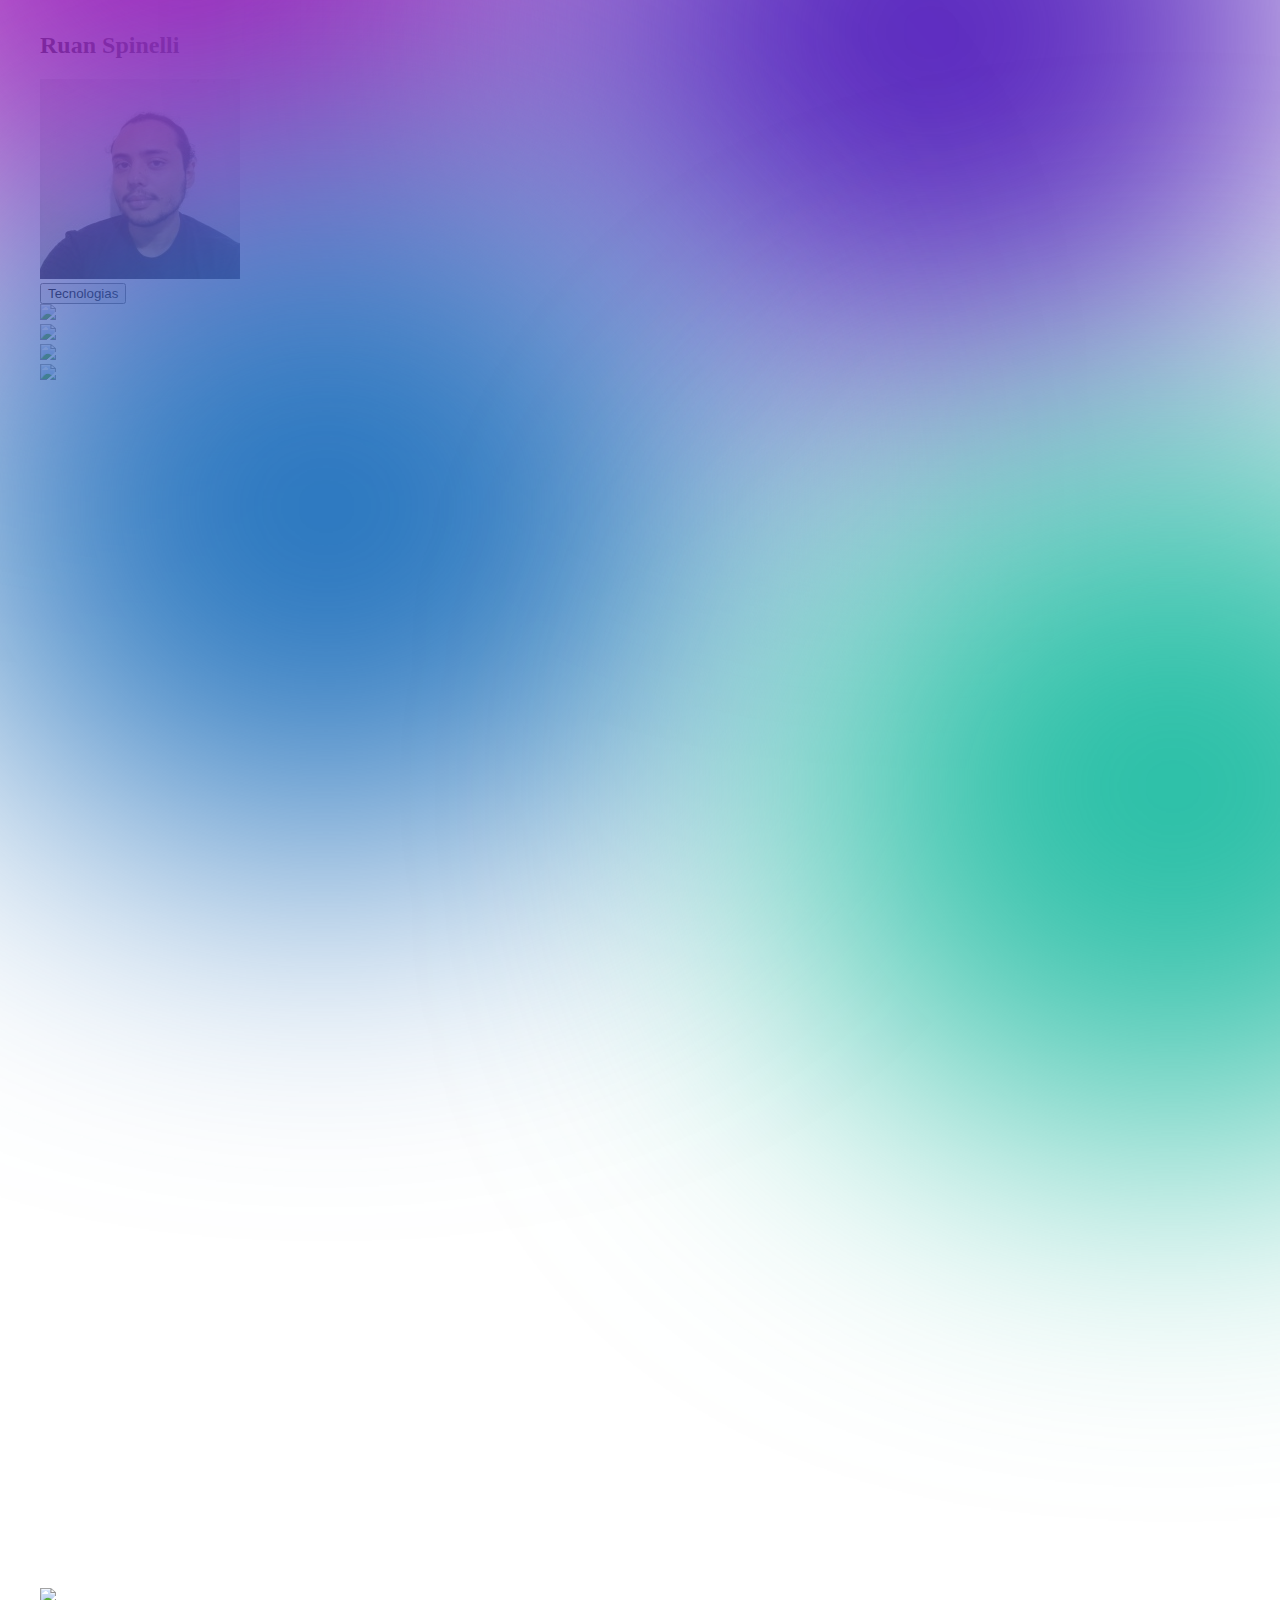
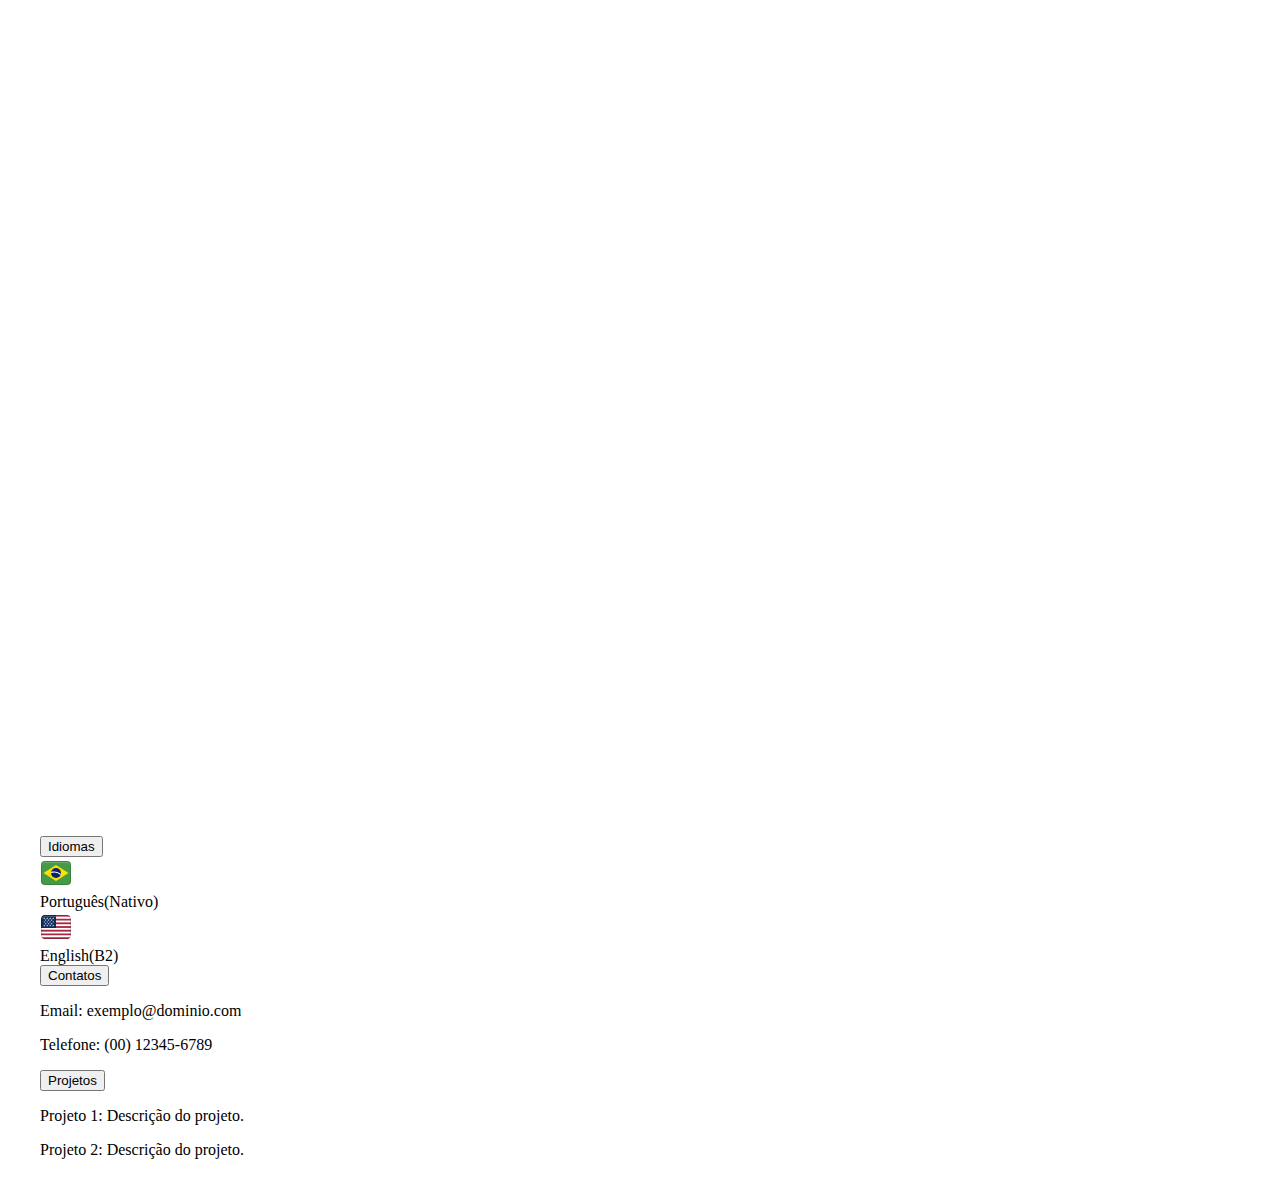
==== portifolio/index.html @ 05bc6bac "commit init" ====
<!DOCTYPE html>
<html lang="pt-br">
<head>
    <meta charset="UTF-8">
    <meta name="viewport" content="width=device-width, initial-scale=1.0">
    <title>Fundo com Efeito Blur</title>
    <link href="https://cdn.jsdelivr.net/npm/bootstrap@5.3.5/dist/css/bootstrap.min.css" rel="stylesheet" integrity="sha384-SgOJa3DmI69IUzQ2PVdRZhwQ+dy64/BUtbMJw1MZ8t5HZApcHrRKUc4W0kG879m7" crossorigin="anonymous">
    <link rel="stylesheet" href="style.css">
   
</head>
<body class="bg-dark">
    

    <!-- Substitua o SVG por esta div -->
    <div class="position-fixed top-0 start-0 w-100 h-100 overflow-hidden" style="z-index: -1;">
        <div class="fundo">
            <div class="bola bola-1"></div>
            <div class="bola bola-2"></div>
            <div class="bola bola-3"></div>
            <div class="bola bola-4"></div>
        </div>
    </div>

    <div class="container  container-fluid">
            
        <!-- Seu conteúdo aqui (exemplo) -->
        <div class="border border-5 rounded rounded-5  mb-3 custom-margin">
            <div class="row">
                <div class="col">
                    <div class="text-center my-3 text-light">
                        <h2>Ruan Spinelli</h2>
                    </div>
                    <div class="col my-3 d-flex justify-content-center align-items-center">
                        <img src="1695729706051.jpg" alt="Imagem" class="img-fluid border border-5 border-white rounded-circle" style="width: 200px; height: 200px;">
                    </div>
                        
                    
                    <div class="d-grid gap-2 mx-5 mb-5">

                        <!--Tecnologias-->
                        <button class="btn btn-outline-light rounded rounded-5 " type="button" data-bs-toggle="collapse" data-bs-target="#tecnologias" aria-expanded="false" aria-controls="tecnologias">
                          Tecnologias
                        </button>
                        <div class="collapse mt-2" id="tecnologias">
                          <div class="card card-body text-light bg-dark border-light">
                            
                            <!-- Lista de tecnologias-->
                            <div class="row text-center">
                                
                                <!-- Figma-->
                                <div class="col-4 col-md-1 mb-4">
                                    <img src="https://cdn.jsdelivr.net/gh/devicons/devicon@latest/icons/figma/figma-original.svg" />
                                </div>

                                <!--Java-->
                                <div class="col-4 col-md-1 mb-4">
                                    
                                    <img src="https://cdn.jsdelivr.net/gh/devicons/devicon@latest/icons/java/java-original-wordmark.svg" />
                                
                                </div>

                                <!--Python-->
                                <div class="col-4 col-md-1 mb-4">
                                    
                                    <img src="https://cdn.jsdelivr.net/gh/devicons/devicon@latest/icons/python/python-original-wordmark.svg" />
          
          
                                </div>
                                <!--Bootstrap-->
                                <div class="col-4 col-md-1 mb-4">
                                    <img src="https://cdn.jsdelivr.net/gh/devicons/devicon@latest/icons/bootstrap/bootstrap-original-wordmark.svg" />
                                
                                </div>

                                <!--Flask-->
                                <div class="col-4 col-md-1 mb-4">
                           
                                    <svg viewBox="0 0 128 128" fill="white">
                                        <path d="M18.767 82.685c-2.043-1.606-4.224-3.146-5.713-5.317-3.135-3.828-5.548-8.258-7.198-12.914-.998-3.028-1.339-6.275-2.625-9.185-1.344-2.114.231-4.425 2.547-5.097 1.03-.198 2.843-1.171.655-.476-1.962 1.44-2.151-1.306-.139-1.481 1.372-.181 1.878-1.305 1.408-2.316-1.474-.962 3.574-2.017 1.034-3.452-2.645-2.855 3.7-3.404 2.135-.162-.375 2.492 4.435-.458 3.318 2.421 1.135 1.383 4.248.315 4.17 2.254 1.652.114 2.22 1.503 3.77 1.61 1.608.727 4.521 1.298 5.068 3.11-1.594 1.261-5.286-2.608-5.464.886.482 5.163.358 10.48 2.248 15.396.893 2.978 3.059 5.32 5.015 7.64 1.872 2.271 4.407 3.869 6.991 5.214 2.266 1.069 4.709 1.777 7.18 2.223 1.001-.766 2.771-3.614 4.333-2.413.075 1.35-3.101 2.822-.149 2.674 1.734-.525 2.936 1.34 4.364-.343 1.315 1.558 5.467-.994 4.531 2.19-1.267.816-3.112.321-4.379 1.447-2.09-1.045-3.753.933-6.068.685-2.569.458-5.184.645-7.789.648-4.274-.337-8.638-.48-12.703-1.967-2.293-.666-4.527-1.972-6.54-3.275zm3.608 1.565c2.236.966 4.423 1.985 6.874 2.293 3.889.54 7.905 1.373 11.808.615-1.767-.798-3.593.308-5.353-.571-2.11.455-4.375-.115-6.521-.396-2.439-1.086-5.072-1.834-7.357-3.245-2.855-1.043 1.476 1.338 2.248 1.531 1.784 1.013-1.962-.52-2.491-.94-1.495-.839-1.686-.664-.148.188.31.179.616.371.94.525zm-4.256-3.008c2.168.804-.009-1.524-1.001-1.389-.44-.764-1.682-1.246-.806-1.655-1.574.547-1.65-2.079-2.389-1.704-1.667-.526-.648-2.39-2.634-3.534-.181-1.206-1.971-2.251-2.542-4.07-.252-.932-2.024-3.605-.936-1.118.926 2.396 2.555 4.449 3.913 6.498 1.052 1.95 2.296 3.991 4.213 5.208.646.62 1.27 1.57 2.182 1.764zm-6.242-6.855c.074-.327.396.708 0 0zm8.839 7.818c.479-.217-.691-.272 0 0zm1.176.428c-.121-.593-.538.332 0 0zm1.473.613c.7-.667-1.081-.421 0 0zm2.524 1.407c.426-.628-1.364-.236 0 0zm-4.847-3.378c1.088-.705-1.407-.009 0 0zm1.104.551c-.031-.372-.393.166 0 0zm5.521 3.446c.888.561 5.184 1.227 2.494.229-.451.096-4.988-1.282-2.494-.229zm-8.763-6.827c-.087-.372-1.38-.412 0 0zm2.568 1.499c.67-.466-1.388-.36 0 0zm2.163 1.326c.96-.363-1.557-.364 0 0zm-5.779-3.964c1.042.8 4.202.104 1.595-.476-1.186-.632-3.858-1.064-2.036.381l.441.095zm7.243 4.421c.435-.739-1.82-.422 0 0zm-2.201-1.749c2.546.721-2.141-1.611-.628-.265l.335.151.293.114zm4.414 2.55c2.411.024-2.179-.332 0 0zm-10.384-6.617c-.094-.449-.594.037 0 0zm14.462 8.906c.064-.81-.786.604 0 0zm-10.345-6.385c-.147-.428-.754-.019 0 0zm-3.887-2.802c1.384-.085-1.897-.609 0 0zm-4.606-2.977c-.173-.665-1.506-1.193 0 0zm12.09 7.673c-.253-.29-.12.063 0 0zm7.524 4.617c-.023-.442-.41.167 0 0zm-8.19-5.305c.136-.571-1.181-.174 0 0zm-5.606-3.553c1.03-.11-1.651-.697 0 0zm9.483 5.891c1.605-.635-1.565-.309 0 0zm-4.933-3.347c1.85.238-2.201-1.259-.407-.135l.407.135zm6.43 3.954c1.728-1.032 1.158 2.418 2.931.291 1.748-1.277-1.51 1.578.644.228 1.559-1.042 3.861.494 5.315.995 1.045-.051 2.062.904 3.135.322 2.064-.556-4.037-.824-2.438-1.809-1.888.549-3.282-.655-4.212-1.865-2.119-.489-4.566-1.573-5.625-3.448-.432-.703.622.101-.373-1.05-1.276-1.136-1.913-2.426-2.77-3.805-1.023-.545-1.144-2.152-1.247-.054.008-1.324-1.236-2.216-1.541-1.847-.005-1.276 1.333-.636.396-1.58-.201-1.323-.865-2.7-1.064-4.193-.309-.721-.043-2.262-1.058-.633-.369 1.722-.122-2.115.453-.851.753-1.292-.271-1.139-.313-.961.491-1.089.311-2.634-.129-2.045.261-1.155.413-4.251-.391-3.701.488-1.208.926-5.528-1.193-3.881-.858.013-2.345.31-3.046.66 2.201 1.214-.222.439-1.12.245-.116 1.125-1.004.64-2.114.65 1.772.218-.863 1.813-1.878 1.193-1.321.63 1.139 2.207.026 2.694.137.733-2.023-.266-1.854 1.43-1.282-.541-.175 2.012.466 1.148 2.18.591 1.534 1.935 1.589 3.212-.355.745-1.754-1.75-.312-1.634-1.138-1.849-1.258-.668-2.205.191-.219.061 2.412 1.222.761 1.795 1.452.225 1.495 1.495 1.792 2.3.872.91.693-1.004 1.738.09-.662-.976-3.503-2.746-1.216-2.178-.012-.98-.414-1.771.288-1.752.695-1.256-.728 3.1.837 1.503.434-.19.541-1.258 1.32.101 1.13 1.113.409 1.919-1.187.897.285.971 2.134 1.315 1.786 2.829.368 1.333.884.842 1.333.765.352 1.294.553.343.569-.272 1.612.345 1.234 1.298 1.74 1.965 1.112.5-1.591-3.4.317-1.173 2.007 1.812.753 2.567-1.048 2.278 1.14-.093 1.507 1.541 2.934 1.484 1.301.618 2.182 2.994-.061 2.005-.777-.702-3.53-1.566-1.28-.232 2.075.961 3.724 1.535 5.726 2.743 1.432 1.021 2.051 2.192 2.594 2.427-1.204.572-3.628-.461-1.828-.777-1.124-.203-2.387-.773-1.312.627.916.764 3.241.685 3.659.77-.354.777-.96.84.013.9-1.083.581.353.672.453 1.003zm-2.223-6.277c-.662-.692-.834-1.986-.118-.861.367.148 1.175 2.116.118.861zm7.239 4.597c.413-.027.013.314 0 0zm-8.283-6.295c-.026-1.045.239.807 0 0zm-.719-.966c-.833-1.607 1.049.454 0 0zm-8.72-6.018c.489-.131.241.834 0 0zm6.94 3.76c.3-1.127.353.945 0 0zm-4.903-3.409c-.345-.621.723.584 0 0zm4.207 1.349c-.788-1.766.56-.965.175.289l-.175-.289zm-7.256-4.839c-.352-.579-.935-2.278-.746-2.798.168.846 1.796 3.637.797 1.156-1.103-2.079 1.319.673 1.568 1.194.117.516-.681-.141-.141 1.069-.984-1.377-.58.761-1.478-.621zm-2.241-1.546c.092-1.347.512.923 0 0zm1.008.349c.481-1.017.815 1.417 0 0zm-2.427-1.878c-.834-.831-1.438-1.594.041-.514.568.021-1.267-1.741.136-.561 1.475.27.728 2.419-.177 1.075zm1.275-.033c.485-.481.257.473 0 0zm.785.251c-.736-1.377.892.579 0 0zm-1.559-1.489c-2.426-2.161 3.049 1.128.396.4l-.396-.4zm6.954 4.039c-1.051-.629-.28-4.432.08-1.832 1.02-.33-.057 1.344.704 1.328-.12 1.057-.461 1.435-.784.504zm2.572 1.522c.103-1.147.216.782 0 0zm-.447-.444c.115-.487.011.578 0 0zm-8.604-5.827c-1.56-2.15 4.531 2.177.999.546-.369-.097-.814-.133-.999-.546zm4.954 2.625c-.148-1.811.328.3 0 0zm3.759 2.413c.291-1.031.023.682 0 0zm-8.473-5.859c.927-.198 3.839 1.626 1.165.521-.297-.329-.932-.18-1.165-.521zm7.957 3.966c.099-1.853.554-1.105.004.265l-.004-.265zm-7.268-4.611c.377-.554-1.003-2.503.199-.698.519.412 1.502.69.634.863 1.366 1.206-.332.326-.833-.165zm6.874 4.033c.261-2.11.231 1.235 0 0zm-7.664-5.982c.29-.123.154.385 0 0zm1.795 1.067c.461-.969.85 1.08 0 0zm5.056 2.814c-.003-.373.097.541 0 0zm-.292-.649c-.701-1.731.653.917 0 0zm-.431-1.136c-.117-.714.401.899 0 0zm.703-1.14c-.483-.849.607-3.74.73-1.946-.509 1.396-.146 2.179.207.305.655-1.476-.142 2.91-.937 1.641zm.72-4.301c.21-.257.047.311 0 0zm-1.204 23.725c-.286-.25.036.157 0 0zm2.48 1.253c1.38.354 1.373-.215.126-.384-.67-.624-2.787-1.286-.892-.078.124.319.52.311.766.462zm-4.897-3.253c.759.568 2.862 1.605 1.083.216.6-.696-1.148-1.068-.569-1.535-1.476-.902-1.165-.821-.13-.793-1.773-.794.256-.733.161-1.141-.684-.135-3.397-1.206-1.801.088-1.622-.826-.387.308-.877.188-1.66-.451 1.477 1.264-.263.838.951.753 2.561 1.933.401.797-.284.41 1.545 1.03 1.995 1.342zm2.593 1.49c3.153 1.014-1.547-1.242 0 0zm13.278 8.045c.041-.626-.43.533 0 0zm1.365.573c.728-.703.03 1.124 1.205-.172.013-.928-.035-1.477-1.35-.35-.364.203-.525 1.055.145.522zM12.589 70.896c-.223-.876-1.567-.874 0 0zm1.456.956c-.541-.897-1.93-.813 0 0zm8.292 5c.81.72 3.718.528.983.089-.404-.599-2.571-.457-.983-.089zm11.396 7.039c1.246-1.046-1.207.465 0 0zm2.592 1.78c.008-.336-.537.146 0 0zm.004-.47c1.379-1.462-1.336.086 0 0zM9.004 67.896c-1.176-1.677-.731-2.431-1.864-3.801-.216-1.048-1.946-3.425-.895-.907.962 1.473 1.247 3.753 2.759 4.708zm26.892 16.841c2.539-1.64-1.042-.716 0 0zm1.937.758c1.272-1.092-.804-.227 0 0zM12.158 69.042c.363-.54-.94-.07 0 0zm25.271 15.935c1.231-.792-.284-.671-.223.072l.223-.072zM20.728 74.451c-.042-.536-.65.045 0 0zm1.032.593c-.329-.663-.504.105 0 0zm17.643 10.469c1.577-1.138-.955-.217-.33.216l.33-.216zm-.604-.291c1.285-1.077-1.355.476 0 0zm3.086 2.054c.863-.578-1.049-.187 0 0zM12.948 68.652c1.155.259 4.619 2.847 2.576.18-1.047-.31-.419-2.868-1.487-2.416.717 1.198.589 1.706-.915.952-1.89-.924-1.063.457-.692.837-.504.114.666.439.518.447zm-5.265-4.158c.207-.857-1.906-4.708-.998-1.931.327.582.294 1.684.998 1.931zm9.665 5.959c-.597-.498-.029-.072 0 0zm1.465.341c0-.906-1.62-.369 0 0zM31.515 78.8c-.243-.618-.957-.014 0 0zm.61.445c-.091-.347-.352.068 0 0zm5.034 3.172c.484-.356-.604-.046 0 0zM10.312 65.165c1.385-.536-1.485-.382 0 0zm20.084 12.652c-.015-.895-.883.224 0 0zM9.765 63.89c.889-.301-.824-.198 0 0zm2.581 1.25c-.014-.294-.272.113 0 0zm31.496 19.313c1.144-.229 3.751.582 4.172-.303-1.39-.034-4.806-.979-4.967.225l.304.048.491.03zM13.167 65.348c.021-.91-.708-.035 0 0zm-6.788-4.71c-.308-1.731-1.173-.263 0 0zm1.618.406c.021-.556-1.481-.5 0 0zm.926.455c-.268-.216-.209.273 0 0zm5.821 3.734c.275-.253-.649-.186 0 0zm-6.436-4.759c-.158-1.307-1.877-.195 0 0zm-3.322-2.153c-.046-.604-.322.227 0 0zm.495-.373c-.08-.717-.424.09 0 0zm2.727 1.627c1.154-.452-2.1-.937-.236-.085l.236.085zm36.509 22.552c.739-.677-.937-.209 0 0zm4.411 2.285c.296-.872-.746.116 0 0zM8.488 58.147c.121-.848-.916.167 0 0zm-3.882-2.601c-.208-1.195-.179-3.292 1.814-2.584-2.661.529 1.843 3.309 1.275 1.113 1.119.056 2.188-.661 1.602.425 2.205-.242 3.733-2.155 5.864-1.887 1.659-.22 3.474-.387 5.261-1.055 1.471-.105 2.887-1.688 2.081-2.626-2.005-.17-4.104.082-6.32.522-2.455.51-4.686 1.479-7.164 1.896-2.416.325.485.895-.208 1.021-1.259.438 1.504.732-.163 1.193-1.029-.196-2.101-.549-1.661-1.634-2.313.301-4.347 1.26-2.519 3.614l.138.002zm5.576-2.839c.542-1.998 2.905 1.644.888.265-.24-.181-.637-.328-.888-.265zm.105-.97c.783-.582.415.328 0 0zm.993.017c.072-.919 2.277.487.364.331l-.364-.331zm1.36-.546c.497-.582.144.514 0 0zm.348-.233c.827-.994 4.681-.636 1.86-.098-.756-.569-1.335.336-1.86.098zm5.032-.776c-.125-2.715 2.5.963 0 0zm1.428-.01c.521-1.365 2.026-.548.242-.274.038.147-.053.708-.242.274zM7.925 57.445c1.559-.955-1.655-.83 0 0zm1.153.319c.547-.581-1.189-.235 0 0zm-3.398-2.41c.891-.686-1.055-.261 0 0zm46.051 28.809c.027-.795-.681.357 0 0zm-4.679-3.193c.134-.914-.602.079 0 0zm5.966 3.501c1.246.006 3.775-.387 1.064-.386-.426.065-2.478.053-1.064.386zM10.092 57.204c1.009-.068 1.578-1.112-.196-1.053-2.747-.282 2.424.942-.353.592-.371.246.528.529.549.461zm.888.449c-.105-.646-.312.344 0 0zm1.054-2.809c.437-.542-.606-.145 0 0zM8.68 49.239c1.8-.611 4.262-1.3 5.111.301-.865-1.04-.35-2.065.468-.543 1.155 1.539 1.732-.7.982-1.217.856 1.063 1.829 1.567.573.067 1.366-1.642-2.734.216-3.665.197-.449.2-4.629 1.065-3.469 1.195zm1.055-2.02c1.025-.775 3.55.461 1.93-.771-.159-.139-3.545.935-1.93.771zm3.743.155c1.2.03-.519-1.615.912-.87-.234-.767-1.666-.91-2.366-1.218-.397.703.805 2.097 1.454 2.088zm-3.087-3.397c.416-.564-.728.286 0 0zm1.53.365c1.936-.256-.494-.833-.391-.02l.391.02zm-2.856-2.233c-1.364-1.781 2.564.299 1.178-1.565-1.166-.928-2.285 1.047-1.178 1.565zm17.491 9.421c.625-1.108-2.58-1.494-.42-.392.197.065.153.467.42.392zm0 0"></path><path d="M56.063 43.886c-.223.883-.362 2.362-.414 4.44 0 .409-.184.613-.553.613-.368 0-.625-.178-.769-.533-.395-.961-.77-1.63-1.125-2.013-.42-.447-.98-.717-1.677-.809-.75-.118-2.617-.178-5.604-.178-.683 0-1.132.073-1.341.217-.132.092-.197.29-.197.594v8.938c0 .304.19.447.571.435 1.171-.014 2.868-.094 5.09-.238.434-.052.727-.195.878-.424.152-.229.3-.825.444-1.786.092-.526.401-.73.927-.611.448.092.64.296.573.611-.369 1.79-.488 4.118-.356 6.986.014.342-.203.526-.65.552-.369.04-.599-.158-.691-.592-.341-1.644-.977-2.521-1.903-2.635-.928-.11-2.437-.166-4.528-.166-.237 0-.354.083-.354.255v8.882c0 .656.242 1.104.729 1.341.383.196 1.204.374 2.467.532.646.064.927.35.849.848-.08.435-.658.605-1.737.513-3.118-.249-5.689-.235-7.714.041-.566.077-.848-.151-.848-.69 0-.342.282-.539.848-.592 1.289-.146 1.933-1.277 1.933-3.395V48.127c0-.866-.154-1.534-.463-2-.31-.468-.885-.894-1.727-1.274-.526-.237-.722-.56-.591-.968.065-.25.171-.388.315-.414.131-.04.481-.013 1.045.079.829.132 2.783.198 5.86.198 3.632 0 6.768-.08 9.413-.237.881-.053 1.322.019 1.322.216a.693.693 0 01-.022.159zm0 0M68.889 68.967c0 .525-.297.757-.889.688-1.813-.169-4.064-.145-6.747.079-.54.054-.871.039-.998-.038-.125-.079-.187-.296-.187-.653 0-.314.358-.58 1.075-.797.718-.217 1.076-.866 1.076-1.944V48.445c0-1.067-.155-1.849-.463-2.349-.31-.5-.852-.888-1.628-1.163-.408-.145-.612-.349-.612-.613 0-.394.296-.69.887-.887.896-.29 1.823-.735 2.784-1.342.789-.474 1.289-.708 1.499-.708.487 0 .73.334.73 1.006 0-.053-.027.605-.079 1.972-.038 1.302-.052 2.584-.038 3.848l.077 17.619c0 .804.198 1.387.593 1.748.395.362 1.072.602 2.031.72.592.063.889.288.889.671zm0 0M86.883 67.643c0 .278-.503.695-1.508 1.253-1.007.56-1.813.839-2.418.839-.514 0-.966-.248-1.361-.75-.395-.499-.671-.749-.83-.749-.117 0-.741.271-1.873.808-1.13.541-2.27.812-3.413.812-1.078 0-1.98-.317-2.704-.947-.788-.697-1.184-1.646-1.184-2.843 0-2.275 2.604-3.906 7.814-4.893.894-.171 1.348-.533 1.359-1.086l.042-1.263c.077-2.157-.876-3.235-2.862-3.235-.565 0-1.103.504-1.609 1.518-.505 1.013-1.232 1.559-2.179 1.639-1.078.104-1.619-.35-1.619-1.362 0-.632.804-1.368 2.408-2.211 1.683-.88 3.303-1.321 4.854-1.321 2.67 0 3.993 1.27 3.966 3.809l-.08 8.128c-.011.855.351 1.283 1.087 1.283.145 0 .421-.033.828-.099a8.25 8.25 0 01.711-.099c.381 0 .571.258.571.769zm-6.075-4.498c.012-.329-.064-.547-.229-.651-.163-.105-.423-.125-.778-.06-3.171.566-4.755 1.599-4.755 3.097 0 1.513.822 2.27 2.466 2.27.658 0 1.336-.124 2.032-.373.816-.291 1.223-.64 1.223-1.047l.041-3.236zm0 0M101.604 65.294c0 1.396-.537 2.504-1.608 3.326-1.071.823-2.535 1.234-4.392 1.234-1.234 0-2.473-.131-3.709-.396-1.065-.237-1.684-.453-1.854-.65-.106-.186-.158-1.085-.158-2.703 0-.699.158-1.06.476-1.086.313-.04.583.131.808.512.986 1.724 2.578 2.587 4.774 2.587 1.854 0 2.781-.646 2.781-1.935 0-.564-.208-1.039-.631-1.42-.461-.435-1.354-.942-2.683-1.52-1.921-.855-3.204-1.605-3.848-2.25-.697-.684-1.047-1.604-1.047-2.763 0-1.42.546-2.525 1.639-3.314 1.014-.762 2.367-1.144 4.063-1.144 1.066 0 2.04.085 2.921.256.948.172 1.441.382 1.481.632.104.736.322 1.802.649 3.198.041.17-.145.308-.552.413-.435.092-.723.019-.867-.216-1.041-1.698-2.354-2.547-3.947-2.547-1.802 0-2.704.579-2.704 1.737 0 .646.245 1.157.73 1.538.435.329 1.454.842 3.059 1.54 1.684.723 2.828 1.375 3.433 1.953.793.75 1.186 1.757 1.186 3.018zm0 0M124.493 68.847c0 .461-.31.705-.928.73-.922.014-2.125.078-3.611.196-.736.146-1.263.055-1.579-.274-2.078-2.237-3.841-4.578-5.288-7.025-.117-.21-.27-.315-.453-.315-.225 0-.612.198-1.163.592-.62.341-.929.828-.929 1.458 0 .449.013 1.093.039 1.936.026.841.236 1.394.632 1.656.276.186.914.33 1.913.435.618.079.928.31.928.69 0 .304-.05.491-.147.563-.098.073-.359.089-.78.049-1.315-.117-3.537-.051-6.67.197-.788.065-1.216-.032-1.28-.296a1.47 1.47 0 01-.041-.396c0-.406.401-.716 1.204-.925.725-.186 1.085-1.033 1.085-2.546V48.326c0-1.078-.104-1.828-.314-2.248-.289-.541-.896-.962-1.816-1.265-.434-.144-.65-.347-.65-.611 0-.382.31-.678.927-.887a12.36 12.36 0 002.82-1.362c.725-.474 1.172-.711 1.343-.711.539 0 .81.342.81 1.027 0-.093-.006.559-.021 1.952-.013.961-.02 2.25-.02 3.869l.04 12.35c0 .344.093.514.275.514.196 0 .5-.17.908-.514a103.59 103.59 0 004.024-3.354c.317-.329.474-.591.474-.789 0-.355-.532-.605-1.597-.75-.46-.054-.68-.31-.653-.771.041-.459.271-.657.692-.591.947.132 2.329.204 4.143.217 1.264.012 2.52.02 3.77.02.407.014.611.256.611.73 0 .447-.322.69-.966.73a7.255 7.255 0 00-2.861.69c-1.251.566-2.586 1.559-4.007 2.979a.358.358 0 00-.157.295c0 .185.223.625.671 1.323 1.645 2.5 3.197 4.387 4.656 5.663.935.802 1.809 1.203 2.625 1.203.604 0 .98.043 1.124.129.144.088.217.315.217.683zm0 0"></path>
                                    </svg>
              
                                </div>
                                
                                <!--git-->
                                <div class="col-4 col-md-1 mb-4">
                                    
                                    <img src="https://cdn.jsdelivr.net/gh/devicons/devicon@latest/icons/git/git-plain-wordmark.svg" />

                                </div>
                                
                                <!--vscode-->
                                <div class="col-4 col-md-1 mb-4">
                                                        
                                    <img src="https://cdn.jsdelivr.net/gh/devicons/devicon@latest/icons/vscode/vscode-original-wordmark.svg" />

                                </div>

                                <!-- Django -->
                                <div class="col-4 col-md-1 mb-4">
                                    
                                    <svg viewBox="0 0 128 128" fill="white">
                                        <path d="M15.091 41.64h7v32.403c-3.59.682-6.227.955-9.09.955C4.455 74.998 0 71.134 0 63.724c0-7.136 4.728-11.772 12.046-11.772 1.136 0 2 .09 3.045.363zm0 16.31c-.818-.272-1.5-.363-2.363-.363-3.546 0-5.591 2.182-5.591 6 0 3.727 1.954 5.773 5.545 5.773.773 0 1.41-.046 2.41-.182z"></path><path d="M33.227 52.45v16.228c0 5.59-.409 8.272-1.636 10.59-1.137 2.229-2.637 3.637-5.728 5.183l-6.5-3.091c3.091-1.455 4.59-2.727 5.545-4.682 1-2 1.32-4.318 1.32-10.41V52.45zm-7-10.773h7v7.182h-7zm11.229 12.364c3.09-1.454 6.045-2.09 9.273-2.09 3.59 0 5.954.954 7 2.818.59 1.045.772 2.409.772 5.318v14.227c-3.136.455-7.09.773-10 .773-5.863 0-8.5-2.046-8.5-6.591 0-4.91 3.5-7.182 12.091-7.91v-1.545c0-1.273-.636-1.727-2.409-1.727-2.59 0-5.5.727-8.228 2.137v-5.41zM48.41 65.178c-4.636.454-6.136 1.182-6.136 3 0 1.363.864 2 2.773 2 1.045 0 2-.09 3.363-.318zm9.502-11.637c4.136-1.09 7.545-1.59 11-1.59 3.591 0 6.182.817 7.728 2.409 1.455 1.5 1.909 3.135 1.909 6.636v13.727h-7V61.27c0-2.682-.91-3.682-3.41-3.682-.954 0-1.817.09-3.227.5v16.636h-7zm23.357 25c2.455 1.273 4.909 1.864 7.5 1.864 4.59 0 6.545-1.864 6.545-6.319v-.136c-1.363.682-2.727.955-4.545.955-6.137 0-10.046-4.046-10.046-10.455 0-7.955 5.773-12.455 16-12.455 3 0 5.773.318 9.137 1l-2.397 5.05c-1.864-.364-.15-.05-1.558-.186v.728l.09 2.954.046 3.818c.046.955.046 1.91.091 2.864v1.91c0 6-.5 8.817-2 11.135-2.182 3.41-5.954 5.092-11.318 5.092-2.728 0-5.09-.41-7.546-1.364V78.54zm13.91-20.91h-.728c-1.363-.045-2.954.318-4.046 1-1.681.955-2.545 2.682-2.545 5.137 0 3.5 1.727 5.5 4.818 5.5.955 0 1.728-.182 2.636-.454v-2.41c0-.817-.045-1.727-.045-2.681l-.045-3.227-.046-2.319v-.545zm21.548-5.771c7 0 11.273 4.409 11.273 11.545 0 7.319-4.454 11.91-11.546 11.91-7 0-11.318-4.41-11.318-11.5 0-7.365 4.455-11.956 11.591-11.956zm-.137 17.818c2.682 0 4.274-2.228 4.274-6.091 0-3.818-1.546-6.091-4.227-6.091-2.774 0-4.365 2.228-4.365 6.09 0 3.865 1.591 6.092 4.318 6.092z"></path>
                                    </svg>
            
                                </div>
                                
                                <!--Github-->
                                <div class="col-4 col-md-1 mb-4">
                                    
                                    <svg viewBox="0 0 128 128" fill="white">
                <g ><path fill-rule="evenodd" clip-rule="evenodd" d="M64 1.512c-23.493 0-42.545 19.047-42.545 42.545 0 18.797 12.19 34.745 29.095 40.37 2.126.394 2.907-.923 2.907-2.047 0-1.014-.04-4.366-.058-7.92-11.837 2.573-14.334-5.02-14.334-5.02-1.935-4.918-4.724-6.226-4.724-6.226-3.86-2.64.29-2.586.29-2.586 4.273.3 6.523 4.385 6.523 4.385 3.794 6.504 9.953 4.623 12.38 3.536.383-2.75 1.485-4.628 2.702-5.69-9.45-1.075-19.384-4.724-19.384-21.026 0-4.645 1.662-8.44 4.384-11.42-.442-1.072-1.898-5.4.412-11.26 0 0 3.572-1.142 11.7 4.363 3.395-.943 7.035-1.416 10.65-1.432 3.616.017 7.258.49 10.658 1.432 8.12-5.504 11.688-4.362 11.688-4.362 2.316 5.86.86 10.187.418 11.26 2.728 2.978 4.378 6.774 4.378 11.42 0 16.34-9.953 19.938-19.427 20.99 1.526 1.32 2.886 3.91 2.886 7.88 0 5.692-.048 10.273-.048 11.674 0 1.13.766 2.458 2.922 2.04 16.896-5.632 29.07-21.574 29.07-40.365C106.545 20.56 87.497 1.512 64 1.512z"></path><path d="M37.57 62.596c-.095.212-.428.275-.73.13-.31-.14-.482-.427-.382-.64.09-.216.424-.277.733-.132.31.14.486.43.38.642zM39.293 64.52c-.203.187-.6.1-.87-.198-.278-.297-.33-.694-.124-.884.208-.188.593-.1.87.197.28.3.335.693.123.884zm1.677 2.448c-.26.182-.687.012-.95-.367-.262-.377-.262-.83.005-1.013.264-.182.684-.018.95.357.262.385.262.84-.005 1.024zm2.298 2.368c-.233.257-.73.188-1.093-.163-.372-.343-.475-.83-.242-1.087.237-.257.736-.185 1.102.163.37.342.482.83.233 1.086zm3.172 1.374c-.104.334-.582.485-1.064.344-.482-.146-.796-.536-.7-.872.1-.336.582-.493 1.067-.342.48.144.795.53.696.87zm3.48.255c.013.35-.396.642-.902.648-.508.012-.92-.272-.926-.618 0-.354.4-.642.908-.65.506-.01.92.272.92.62zm3.24-.551c.06.342-.29.694-.793.787-.494.092-.95-.12-1.014-.46-.06-.35.297-.7.79-.792.503-.088.953.118 1.017.466zm0 0"></path></g><path d="M24.855 108.302h-10.7a.5.5 0 00-.5.5v5.232a.5.5 0 00.5.5h4.173v6.5s-.937.32-3.53.32c-3.056 0-7.327-1.116-7.327-10.508 0-9.393 4.448-10.63 8.624-10.63 3.614 0 5.17.636 6.162.943.31.094.6-.216.6-.492l1.193-5.055a.468.468 0 00-.192-.39c-.403-.288-2.857-1.66-9.058-1.66-7.144 0-14.472 3.038-14.472 17.65 0 14.61 8.39 16.787 15.46 16.787 5.854 0 9.405-2.502 9.405-2.502.146-.08.162-.285.162-.38v-16.316a.5.5 0 00-.5-.5zM79.506 94.81H73.48a.5.5 0 00-.498.503l.002 11.644h-9.392V95.313a.5.5 0 00-.497-.503H57.07a.5.5 0 00-.498.503v31.53c0 .277.224.503.498.503h6.025a.5.5 0 00.497-.504v-13.486h9.392l-.016 13.486c0 .278.224.504.5.504h6.038a.5.5 0 00.497-.504v-31.53a.497.497 0 00-.497-.502zm-47.166.717c-2.144 0-3.884 1.753-3.884 3.923 0 2.167 1.74 3.925 3.884 3.925 2.146 0 3.885-1.758 3.885-3.925 0-2.17-1.74-3.923-3.885-3.923zm2.956 9.608H29.29c-.276 0-.522.284-.522.56v20.852c0 .613.382.795.876.795h5.41c.595 0 .74-.292.74-.805v-20.899a.5.5 0 00-.498-.502zm67.606.047h-5.98a.5.5 0 00-.496.504v15.46s-1.52 1.11-3.675 1.11-2.727-.977-2.727-3.088v-13.482a.5.5 0 00-.497-.504h-6.068a.502.502 0 00-.498.504v14.502c0 6.27 3.495 7.804 8.302 7.804 3.944 0 7.124-2.18 7.124-2.18s.15 1.15.22 1.285c.07.136.247.273.44.273l3.86-.017a.502.502 0 00.5-.504l-.003-21.166a.504.504 0 00-.5-.502zm16.342-.708c-3.396 0-5.706 1.515-5.706 1.515V95.312a.5.5 0 00-.497-.503H107a.5.5 0 00-.5.503v31.53a.5.5 0 00.5.503h4.192c.19 0 .332-.097.437-.268.103-.17.254-1.454.254-1.454s2.47 2.34 7.148 2.34c5.49 0 8.64-2.784 8.64-12.502s-5.03-10.988-8.428-10.988zm-2.36 17.764c-2.073-.063-3.48-1.004-3.48-1.004v-9.985s1.388-.85 3.09-1.004c2.153-.193 4.228.458 4.228 5.594 0 5.417-.935 6.486-3.837 6.398zm-63.689-.118c-.263 0-.937.107-1.63.107-2.22 0-2.973-1.032-2.973-2.368v-8.866h4.52a.5.5 0 00.5-.504v-4.856a.5.5 0 00-.5-.502h-4.52l-.007-5.97c0-.227-.116-.34-.378-.34h-6.16c-.238 0-.367.106-.367.335v6.17s-3.087.745-3.295.805a.5.5 0 00-.36.48v3.877a.5.5 0 00.497.503h3.158v9.328c0 6.93 4.86 7.61 8.14 7.61 1.497 0 3.29-.48 3.586-.59.18-.067.283-.252.283-.453l.004-4.265a.51.51 0 00-.5-.502z" ></path>
                                    </svg>
          
                                </div>

                            </div>
                            
                          </div>
                        </div>
                         
                        <!--Idiomas-->
                        <button class="btn btn-outline-light rounded rounded-5" type="button" data-bs-toggle="collapse" data-bs-target="#idiomas" aria-expanded="false" aria-controls="idiomas">
                          Idiomas
                        </button>
                        <!-- Lista de  Idiomas -->
                        <div class="collapse mt-2" id="idiomas">
                          <div class="card card-body text-light bg-dark border-light">
                            
                            <!--Linhas e colunas de idiomas-->
                            <div class="row text-center">
                                <!-- PT-Br -->
                                <div class="col-6 col-md-1 mb-4 ms-5  ">
                                    <svg xmlns="http://www.w3.org/2000/svg" width="32" height="32" viewBox="0 0 32 32"><rect x="1" y="4" width="30" height="24" rx="4" ry="4" fill="#459a45"></rect><path d="M27,4H5c-2.209,0-4,1.791-4,4V24c0,2.209,1.791,4,4,4H27c2.209,0,4-1.791,4-4V8c0-2.209-1.791-4-4-4Zm3,20c0,1.654-1.346,3-3,3H5c-1.654,0-3-1.346-3-3V8c0-1.654,1.346-3,3-3H27c1.654,0,3,1.346,3,3V24Z" opacity=".15"></path><path d="M3.472,16l12.528,8,12.528-8-12.528-8L3.472,16Z" fill="#fedf00"></path><circle cx="16" cy="16" r="5" fill="#0a2172"></circle><path d="M14,14.5c-.997,0-1.958,.149-2.873,.409-.078,.35-.126,.71-.127,1.083,.944-.315,1.951-.493,2.999-.493,2.524,0,4.816,.996,6.519,2.608,.152-.326,.276-.666,.356-1.026-1.844-1.604-4.245-2.583-6.875-2.583Z" fill="#fff"></path><path d="M27,5H5c-1.657,0-3,1.343-3,3v1c0-1.657,1.343-3,3-3H27c1.657,0,3,1.343,3,3v-1c0-1.657-1.343-3-3-3Z" fill="#fff" opacity=".2"></path></svg>
                                </div>
                                <div class="col-6 col-md-2 mb-4  text-center">
                                    <span class="text-nowrap text-sm-wrap text-center">Português(Nativo)</span>
                                </div>

                                <!--English-->
                                <div class="col-6 col-md-1 mb-4 ms-5">
                                    <svg xmlns="http://www.w3.org/2000/svg" width="32" height="32" viewBox="0 0 32 32"><rect x="1" y="4" width="30" height="24" rx="4" ry="4" fill="#fff"></rect><path d="M1.638,5.846H30.362c-.711-1.108-1.947-1.846-3.362-1.846H5c-1.414,0-2.65,.738-3.362,1.846Z" fill="#a62842"></path><path d="M2.03,7.692c-.008,.103-.03,.202-.03,.308v1.539H31v-1.539c0-.105-.022-.204-.03-.308H2.03Z" fill="#a62842"></path><path fill="#a62842" d="M2 11.385H31V13.231H2z"></path><path fill="#a62842" d="M2 15.077H31V16.923000000000002H2z"></path><path fill="#a62842" d="M1 18.769H31V20.615H1z"></path><path d="M1,24c0,.105,.023,.204,.031,.308H30.969c.008-.103,.031-.202,.031-.308v-1.539H1v1.539Z" fill="#a62842"></path><path d="M30.362,26.154H1.638c.711,1.108,1.947,1.846,3.362,1.846H27c1.414,0,2.65-.738,3.362-1.846Z" fill="#a62842"></path><path d="M5,4h11v12.923H1V8c0-2.208,1.792-4,4-4Z" fill="#102d5e"></path><path d="M27,4H5c-2.209,0-4,1.791-4,4V24c0,2.209,1.791,4,4,4H27c2.209,0,4-1.791,4-4V8c0-2.209-1.791-4-4-4Zm3,20c0,1.654-1.346,3-3,3H5c-1.654,0-3-1.346-3-3V8c0-1.654,1.346-3,3-3H27c1.654,0,3,1.346,3,3V24Z" opacity=".15"></path><path d="M27,5H5c-1.657,0-3,1.343-3,3v1c0-1.657,1.343-3,3-3H27c1.657,0,3,1.343,3,3v-1c0-1.657-1.343-3-3-3Z" fill="#fff" opacity=".2"></path><path fill="#fff" d="M4.601 7.463L5.193 7.033 4.462 7.033 4.236 6.338 4.01 7.033 3.279 7.033 3.87 7.463 3.644 8.158 4.236 7.729 4.827 8.158 4.601 7.463z"></path><path fill="#fff" d="M7.58 7.463L8.172 7.033 7.441 7.033 7.215 6.338 6.989 7.033 6.258 7.033 6.849 7.463 6.623 8.158 7.215 7.729 7.806 8.158 7.58 7.463z"></path><path fill="#fff" d="M10.56 7.463L11.151 7.033 10.42 7.033 10.194 6.338 9.968 7.033 9.237 7.033 9.828 7.463 9.603 8.158 10.194 7.729 10.785 8.158 10.56 7.463z"></path><path fill="#fff" d="M6.066 9.283L6.658 8.854 5.927 8.854 5.701 8.158 5.475 8.854 4.744 8.854 5.335 9.283 5.109 9.979 5.701 9.549 6.292 9.979 6.066 9.283z"></path><path fill="#fff" d="M9.046 9.283L9.637 8.854 8.906 8.854 8.68 8.158 8.454 8.854 7.723 8.854 8.314 9.283 8.089 9.979 8.68 9.549 9.271 9.979 9.046 9.283z"></path><path fill="#fff" d="M12.025 9.283L12.616 8.854 11.885 8.854 11.659 8.158 11.433 8.854 10.702 8.854 11.294 9.283 11.068 9.979 11.659 9.549 12.251 9.979 12.025 9.283z"></path><path fill="#fff" d="M6.066 12.924L6.658 12.494 5.927 12.494 5.701 11.799 5.475 12.494 4.744 12.494 5.335 12.924 5.109 13.619 5.701 13.19 6.292 13.619 6.066 12.924z"></path><path fill="#fff" d="M9.046 12.924L9.637 12.494 8.906 12.494 8.68 11.799 8.454 12.494 7.723 12.494 8.314 12.924 8.089 13.619 8.68 13.19 9.271 13.619 9.046 12.924z"></path><path fill="#fff" d="M12.025 12.924L12.616 12.494 11.885 12.494 11.659 11.799 11.433 12.494 10.702 12.494 11.294 12.924 11.068 13.619 11.659 13.19 12.251 13.619 12.025 12.924z"></path><path fill="#fff" d="M13.539 7.463L14.13 7.033 13.399 7.033 13.173 6.338 12.947 7.033 12.216 7.033 12.808 7.463 12.582 8.158 13.173 7.729 13.765 8.158 13.539 7.463z"></path><path fill="#fff" d="M4.601 11.104L5.193 10.674 4.462 10.674 4.236 9.979 4.01 10.674 3.279 10.674 3.87 11.104 3.644 11.799 4.236 11.369 4.827 11.799 4.601 11.104z"></path><path fill="#fff" d="M7.58 11.104L8.172 10.674 7.441 10.674 7.215 9.979 6.989 10.674 6.258 10.674 6.849 11.104 6.623 11.799 7.215 11.369 7.806 11.799 7.58 11.104z"></path><path fill="#fff" d="M10.56 11.104L11.151 10.674 10.42 10.674 10.194 9.979 9.968 10.674 9.237 10.674 9.828 11.104 9.603 11.799 10.194 11.369 10.785 11.799 10.56 11.104z"></path><path fill="#fff" d="M13.539 11.104L14.13 10.674 13.399 10.674 13.173 9.979 12.947 10.674 12.216 10.674 12.808 11.104 12.582 11.799 13.173 11.369 13.765 11.799 13.539 11.104z"></path><path fill="#fff" d="M4.601 14.744L5.193 14.315 4.462 14.315 4.236 13.619 4.01 14.315 3.279 14.315 3.87 14.744 3.644 15.44 4.236 15.01 4.827 15.44 4.601 14.744z"></path><path fill="#fff" d="M7.58 14.744L8.172 14.315 7.441 14.315 7.215 13.619 6.989 14.315 6.258 14.315 6.849 14.744 6.623 15.44 7.215 15.01 7.806 15.44 7.58 14.744z"></path><path fill="#fff" d="M10.56 14.744L11.151 14.315 10.42 14.315 10.194 13.619 9.968 14.315 9.237 14.315 9.828 14.744 9.603 15.44 10.194 15.01 10.785 15.44 10.56 14.744z"></path><path fill="#fff" d="M13.539 14.744L14.13 14.315 13.399 14.315 13.173 13.619 12.947 14.315 12.216 14.315 12.808 14.744 12.582 15.44 13.173 15.01 13.765 15.44 13.539 14.744z"></path></svg>
                                </div>
                                <div class="col-6 col-md-2 mb-4  text-center">
                                    <span class="text-nowrap text-sm-wrap text-center">English(B2)</span>
                                </div>

                            </div>
                            
                        </div>
                        </div>
                      

                        <button class="btn btn-outline-light rounded rounded-5" type="button" data-bs-toggle="collapse" data-bs-target="#contatos" aria-expanded="false" aria-controls="contatos">
                          Contatos
                        </button>
                        <div class="collapse mt-2" id="contatos">
                          <div class="card card-body text-light bg-dark border-light">
                            <!-- Conteúdo sobre Contatos -->
                            <p>Email: exemplo@dominio.com</p>
                            <p>Telefone: (00) 12345-6789</p>
                          </div>
                        </div>
                      
                        <button class="btn btn-outline-light rounded rounded-5" type="button" data-bs-toggle="collapse" data-bs-target="#projetos" aria-expanded="false" aria-controls="projetos">
                          Projetos
                        </button>
                        <div class="collapse mt-2" id="projetos">
                          <div class="card card-body text-light bg-dark border-light">
                            <!-- Conteúdo sobre Projetos -->
                            <p>Projeto 1: Descrição do projeto.</p>
                            <p>Projeto 2: Descrição do projeto.</p>
                          </div>
                        </div>
                    </div>
                      
                    


                </div>
            </div>
        </div>
    </div>

    <script src="https://cdn.jsdelivr.net/npm/bootstrap@5.3.5/dist/js/bootstrap.bundle.min.js" integrity="sha384-k6d4wzSIapyDyv1kpU366/PK5hCdSbCRGRCMv+eplOQJWyd1fbcAu9OCUj5zNLiq" crossorigin="anonymous"></script>
</body>
</html>
---- portifolio/style.css ----
.fundo {
  position: absolute;
  width: 1776px;
  height: 1556px;
  left: -104px;
  top: -208px;
}

.bola {
  position: absolute;
  width: 790px;
  height: 708px;
  border-radius: 50%;
  box-shadow: 0px 4px 43.5px rgba(0, 0, 0, 0.25);
  filter: blur(164.85px);
}

.bola-1 {
  left: -104px;
  top: -208px;
  background: #A525BE;
}

.bola-2 {
  left: 640px;
  top: -114px;
  background: #5825BE;
}

.bola-3 {
  left: 35px;
  top: 360px;
  background: #2574BE;
}

.bola-4 {
  left: 882px;
  top: 640px;
  background: #25BEA5;
}

.custom-margin {
  margin: 2rem;
}

.btn-transparente {
  background-color: transparent;
  border: 1px solid #ffffff; /* Ajuste a cor conforme necessário */
  color: #ffffff; /* Cor do texto */
  cursor: pointer;
}
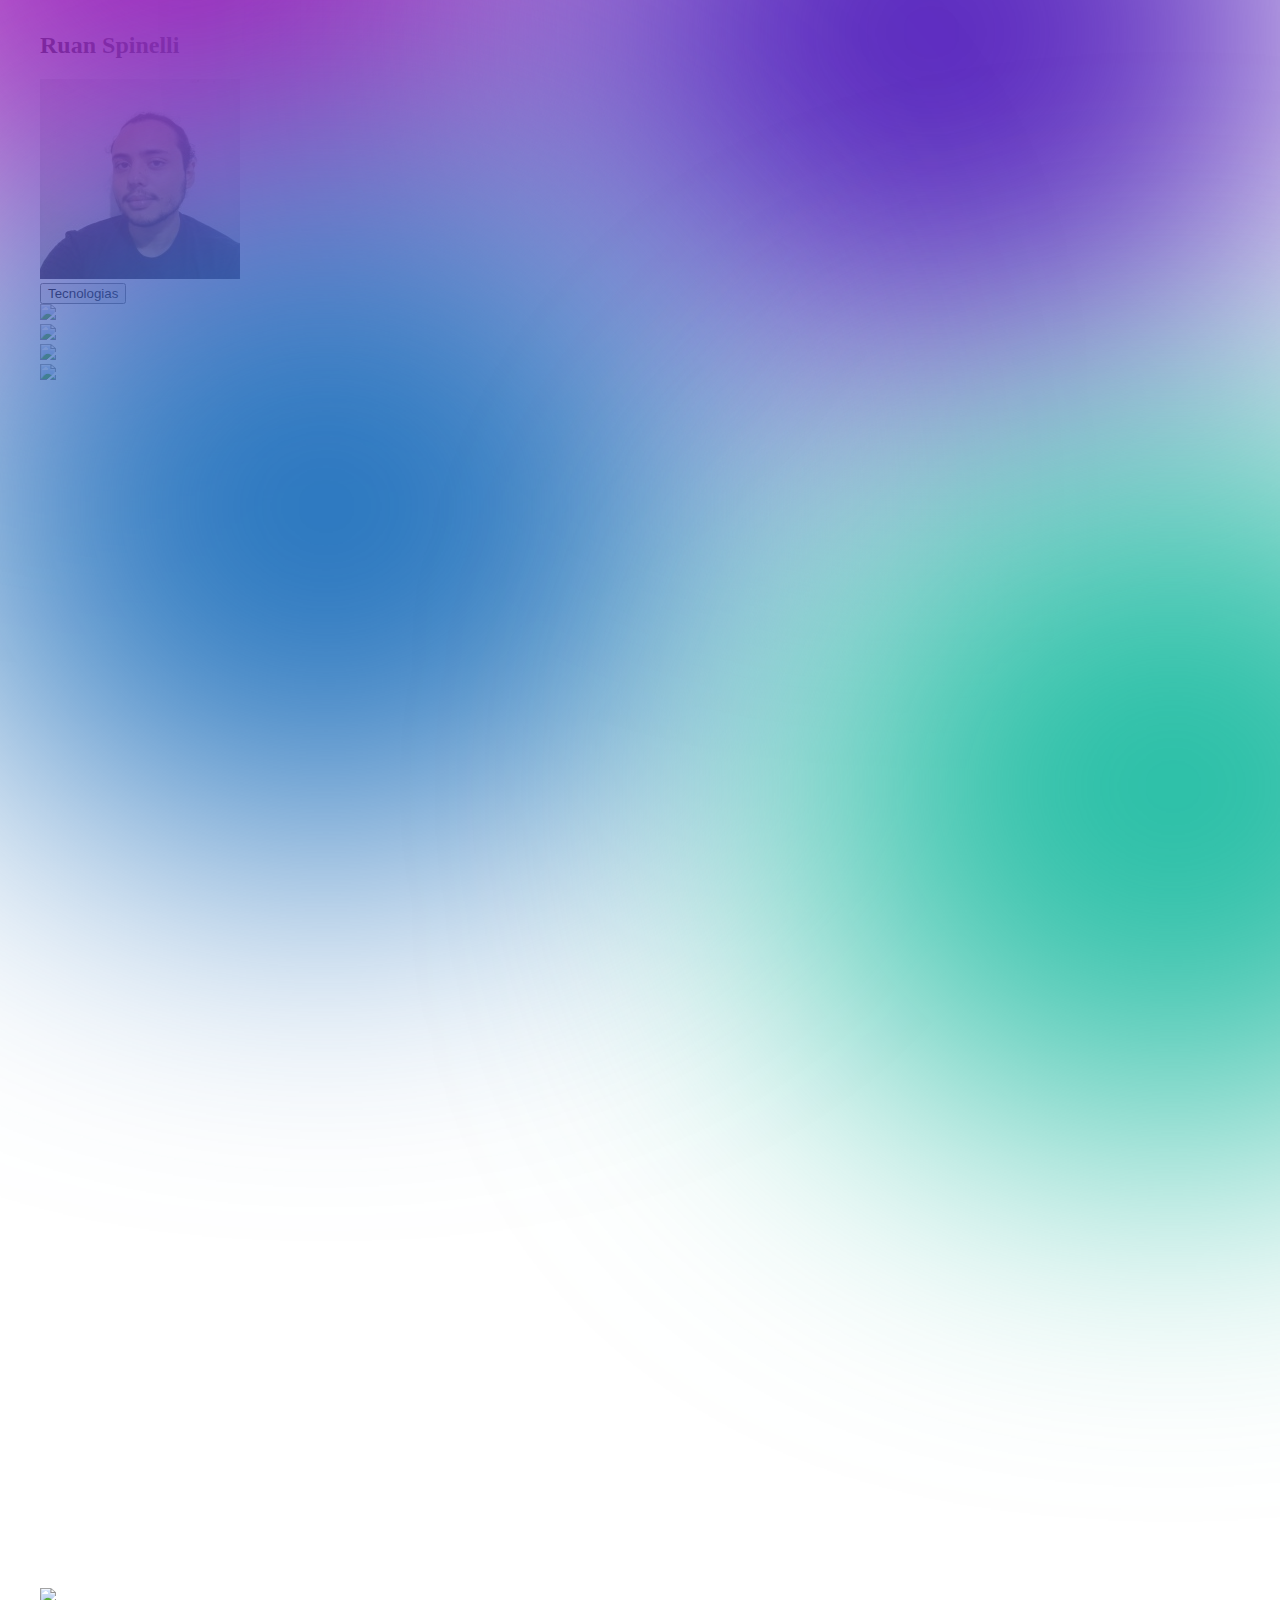
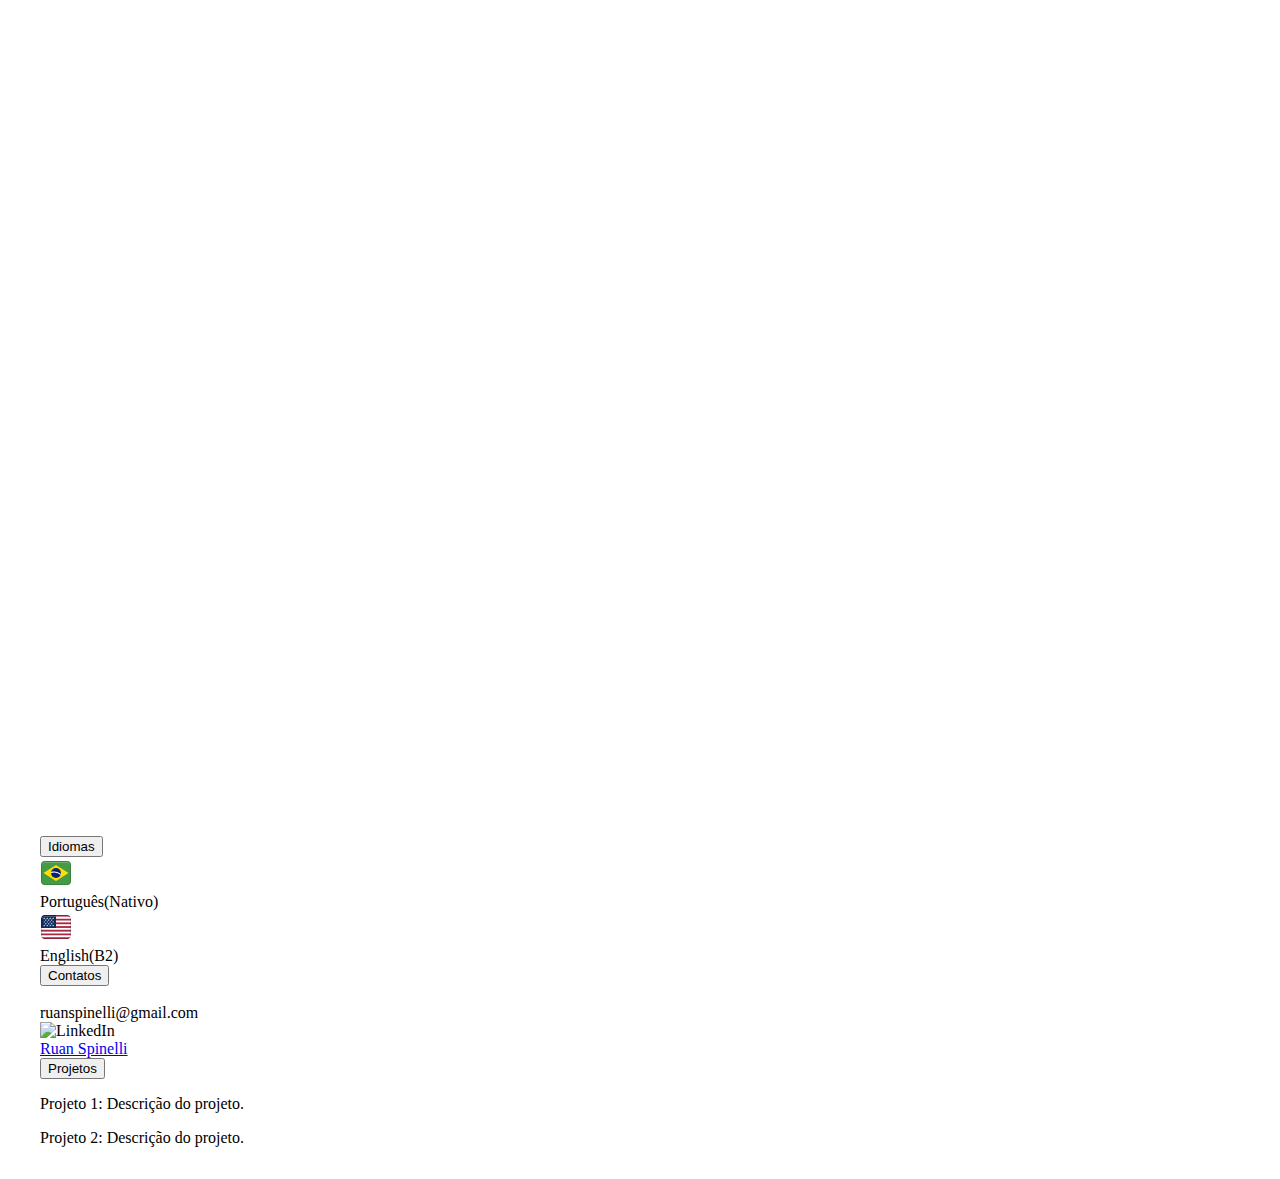
==== commit 6055368a: "antes da responsividade desktop/mobile" ====
--- a/portifolio/index.html
+++ b/portifolio/index.html
@@ -3,9 +3,9 @@
 <head>
     <meta charset="UTF-8">
     <meta name="viewport" content="width=device-width, initial-scale=1.0">
-    <title>Fundo com Efeito Blur</title>
+    <title>Cartão</title>
     <link href="https://cdn.jsdelivr.net/npm/bootstrap@5.3.5/dist/css/bootstrap.min.css" rel="stylesheet" integrity="sha384-SgOJa3DmI69IUzQ2PVdRZhwQ+dy64/BUtbMJw1MZ8t5HZApcHrRKUc4W0kG879m7" crossorigin="anonymous">
-    <link rel="stylesheet" href="style.css">
+    <link rel="stylesheet" href="styles/style.css">
    
 </head>
 <body class="bg-dark">
@@ -31,7 +31,7 @@
                         <h2>Ruan Spinelli</h2>
                     </div>
                     <div class="col my-3 d-flex justify-content-center align-items-center">
-                        <img src="1695729706051.jpg" alt="Imagem" class="img-fluid border border-5 border-white rounded-circle" style="width: 200px; height: 200px;">
+                        <img src="media/images/1695729706051.jpg" alt="Imagem" class="img-fluid border border-5 border-white rounded-circle" style="width: 200px; height: 200px;">
                     </div>
                         
                     
@@ -127,7 +127,7 @@
                           <div class="card card-body text-light bg-dark border-light">
                             
                             <!--Linhas e colunas de idiomas-->
-                            <div class="row text-center">
+                            <div class="row justify-content-center me-5 text-center">
                                 <!-- PT-Br -->
                                 <div class="col-6 col-md-1 mb-4 ms-5  ">
                                     <svg xmlns="http://www.w3.org/2000/svg" width="32" height="32" viewBox="0 0 32 32"><rect x="1" y="4" width="30" height="24" rx="4" ry="4" fill="#459a45"></rect><path d="M27,4H5c-2.209,0-4,1.791-4,4V24c0,2.209,1.791,4,4,4H27c2.209,0,4-1.791,4-4V8c0-2.209-1.791-4-4-4Zm3,20c0,1.654-1.346,3-3,3H5c-1.654,0-3-1.346-3-3V8c0-1.654,1.346-3,3-3H27c1.654,0,3,1.346,3,3V24Z" opacity=".15"></path><path d="M3.472,16l12.528,8,12.528-8-12.528-8L3.472,16Z" fill="#fedf00"></path><circle cx="16" cy="16" r="5" fill="#0a2172"></circle><path d="M14,14.5c-.997,0-1.958,.149-2.873,.409-.078,.35-.126,.71-.127,1.083,.944-.315,1.951-.493,2.999-.493,2.524,0,4.816,.996,6.519,2.608,.152-.326,.276-.666,.356-1.026-1.844-1.604-4.245-2.583-6.875-2.583Z" fill="#fff"></path><path d="M27,5H5c-1.657,0-3,1.343-3,3v1c0-1.657,1.343-3,3-3H27c1.657,0,3,1.343,3,3v-1c0-1.657-1.343-3-3-3Z" fill="#fff" opacity=".2"></path></svg>
@@ -155,9 +155,33 @@
                         </button>
                         <div class="collapse mt-2" id="contatos">
                           <div class="card card-body text-light bg-dark border-light">
+                            
                             <!-- Conteúdo sobre Contatos -->
-                            <p>Email: exemplo@dominio.com</p>
-                            <p>Telefone: (00) 12345-6789</p>
+                            <div class="row text-center">
+                                <!-- Gmail -->
+                                <div class="col-6 col-md-1 mb-4 ms-5  ">
+                                    <img src="	https://img.shields.io/badge/Gmail-D14836?style=for-the-badge&logo=gmail&logoColor=white" alt="">
+                                </div>
+                                <div class="col-6 col-md-2 mb-4 me-2 text-center">
+                                    <span class="text-nowrap text-sm-wrap text-center">ruanspinelli@gmail.com</span>
+                                </div>
+
+
+                                <!--Linkedin-->
+                                <div class="col-12 col-md-auto mb-4 text-center">
+                                    <div class="d-flex flex-column align-items-center">
+                                        <div class="mb-2">
+                                            <img src="https://img.shields.io/badge/linkedin-%230077B5.svg?style=for-the-badge&logo=linkedin&logoColor=white" alt="LinkedIn" class="img-fluid" style="max-height: 28px;">
+                                        </div>
+                                        <div>
+                                            <a href="https://www.linkedin.com/in/ruan-spinelli/" target="_blank" rel="nofollow" class="text-break">Ruan Spinelli</a>
+                                        </div>
+                                    </div>
+                                </div>
+
+                                
+
+                            </div>
                           </div>
                         </div>
                       
--- a/portifolio/styles/style.css
+++ b/portifolio/styles/style.css
@@ -0,0 +1,53 @@
+
+
+.fundo {
+  position: absolute;
+  width: 1776px;
+  height: 1556px;
+  left: -104px;
+  top: -208px;
+}
+
+.bola {
+  position: absolute;
+  width: 790px;
+  height: 708px;
+  border-radius: 50%;
+  box-shadow: 0px 4px 43.5px rgba(0, 0, 0, 0.25);
+  filter: blur(164.85px);
+}
+
+.bola-1 {
+  left: -104px;
+  top: -208px;
+  background: #A525BE;
+}
+
+.bola-2 {
+  left: 640px;
+  top: -114px;
+  background: #5825BE;
+}
+
+.bola-3 {
+  left: 35px;
+  top: 360px;
+  background: #2574BE;
+}
+
+.bola-4 {
+  left: 882px;
+  top: 640px;
+  background: #25BEA5;
+}
+
+.custom-margin {
+  margin: 2rem;
+}
+
+.btn-transparente {
+  background-color: transparent;
+  border: 1px solid #ffffff; /* Ajuste a cor conforme necessário */
+  color: #ffffff; /* Cor do texto */
+  cursor: pointer;
+}
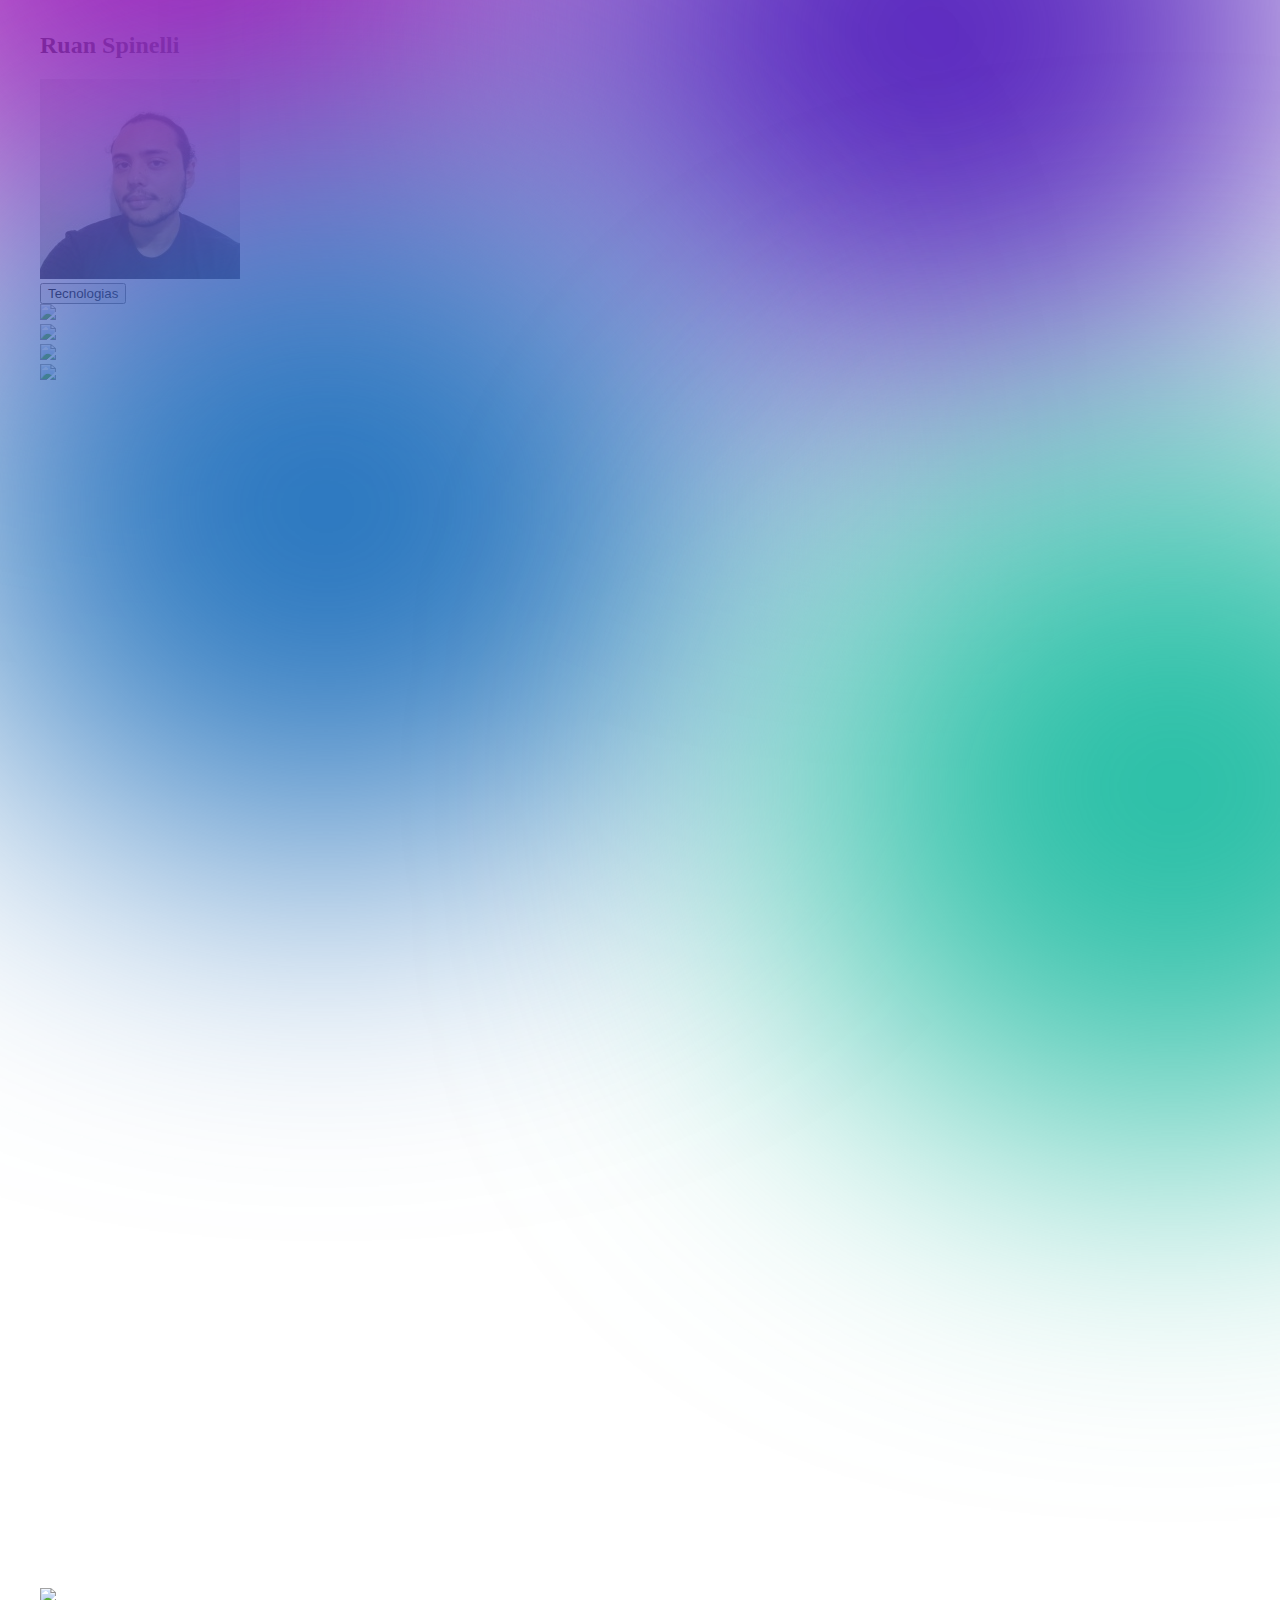
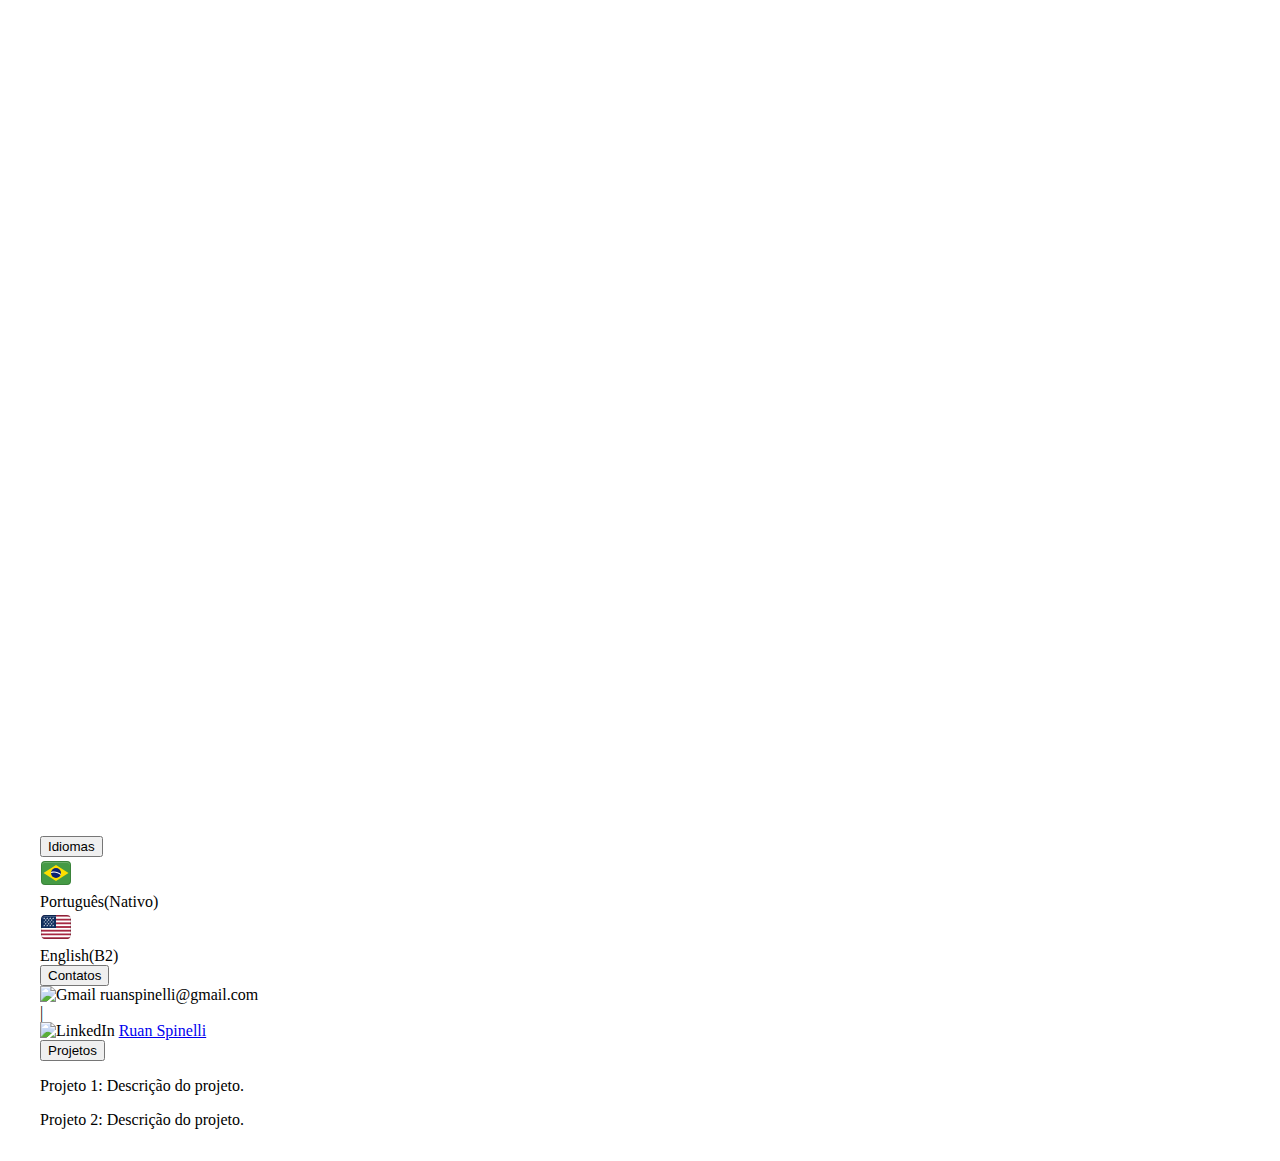
==== commit 3933cc8d: "responsividade mobile/desktop contatos" ====
--- a/portifolio/index.html
+++ b/portifolio/index.html
@@ -156,31 +156,38 @@
                         <div class="collapse mt-2" id="contatos">
                           <div class="card card-body text-light bg-dark border-light">
                             
-                            <!-- Conteúdo sobre Contatos -->
-                            <div class="row text-center">
-                                <!-- Gmail -->
-                                <div class="col-6 col-md-1 mb-4 ms-5  ">
-                                    <img src="	https://img.shields.io/badge/Gmail-D14836?style=for-the-badge&logo=gmail&logoColor=white" alt="">
-                                </div>
-                                <div class="col-6 col-md-2 mb-4 me-2 text-center">
-                                    <span class="text-nowrap text-sm-wrap text-center">ruanspinelli@gmail.com</span>
-                                </div>
-
-
-                                <!--Linkedin-->
-                                <div class="col-12 col-md-auto mb-4 text-center">
-                                    <div class="d-flex flex-column align-items-center">
-                                        <div class="mb-2">
-                                            <img src="https://img.shields.io/badge/linkedin-%230077B5.svg?style=for-the-badge&logo=linkedin&logoColor=white" alt="LinkedIn" class="img-fluid" style="max-height: 28px;">
-                                        </div>
-                                        <div>
-                                            <a href="https://www.linkedin.com/in/ruan-spinelli/" target="_blank" rel="nofollow" class="text-break">Ruan Spinelli</a>
+                            <div class="container">
+                                <div class="row justify-content-center align-items-center">
+                                    <!-- Gmail -->
+                                    <div class="col-12 col-md-auto mb-3 mb-md-0">
+                                        <div class="d-flex flex-column flex-md-row align-items-center">
+                                            <img src="https://img.shields.io/badge/Gmail-D14836?style=for-the-badge&logo=gmail&logoColor=white" 
+                                                 alt="Gmail" 
+                                                 class="mb-2 mb-md-0 me-md-2 img-fluid" 
+                                                 style="max-height: 28px;">
+                                            <span class="text-break text-center text-md-start">ruanspinelli@gmail.com</span>
                                         </div>
                                     </div>
-                                </div>
-
-                                
-
+                            
+                                    <!-- Separador (apenas desktop) -->
+                                    <div class="col-auto d-none d-md-block px-3">
+                                        <span class="text-muted">|</span>
+                                    </div>
+                            
+                                    <!-- LinkedIn -->
+                                    <div class="col-12 col-md-auto">
+                                        <div class="d-flex flex-column flex-md-row align-items-center">
+                                            <img src="https://img.shields.io/badge/linkedin-%230077B5.svg?style=for-the-badge&logo=linkedin&logoColor=white" 
+                                                 alt="LinkedIn" 
+                                                 class="mb-2 mb-md-0 me-md-2 img-fluid" 
+                                                 style="max-height: 28px;">
+                                            <a href="https://www.linkedin.com/in/ruan-spinelli/" 
+                                               target="_blank" 
+                                               rel="nofollow" 
+                                               class="text-break text-center text-md-start">Ruan Spinelli</a>
+                                        </div>
+                                    </div>
+                                </div>
                             </div>
                           </div>
                         </div>
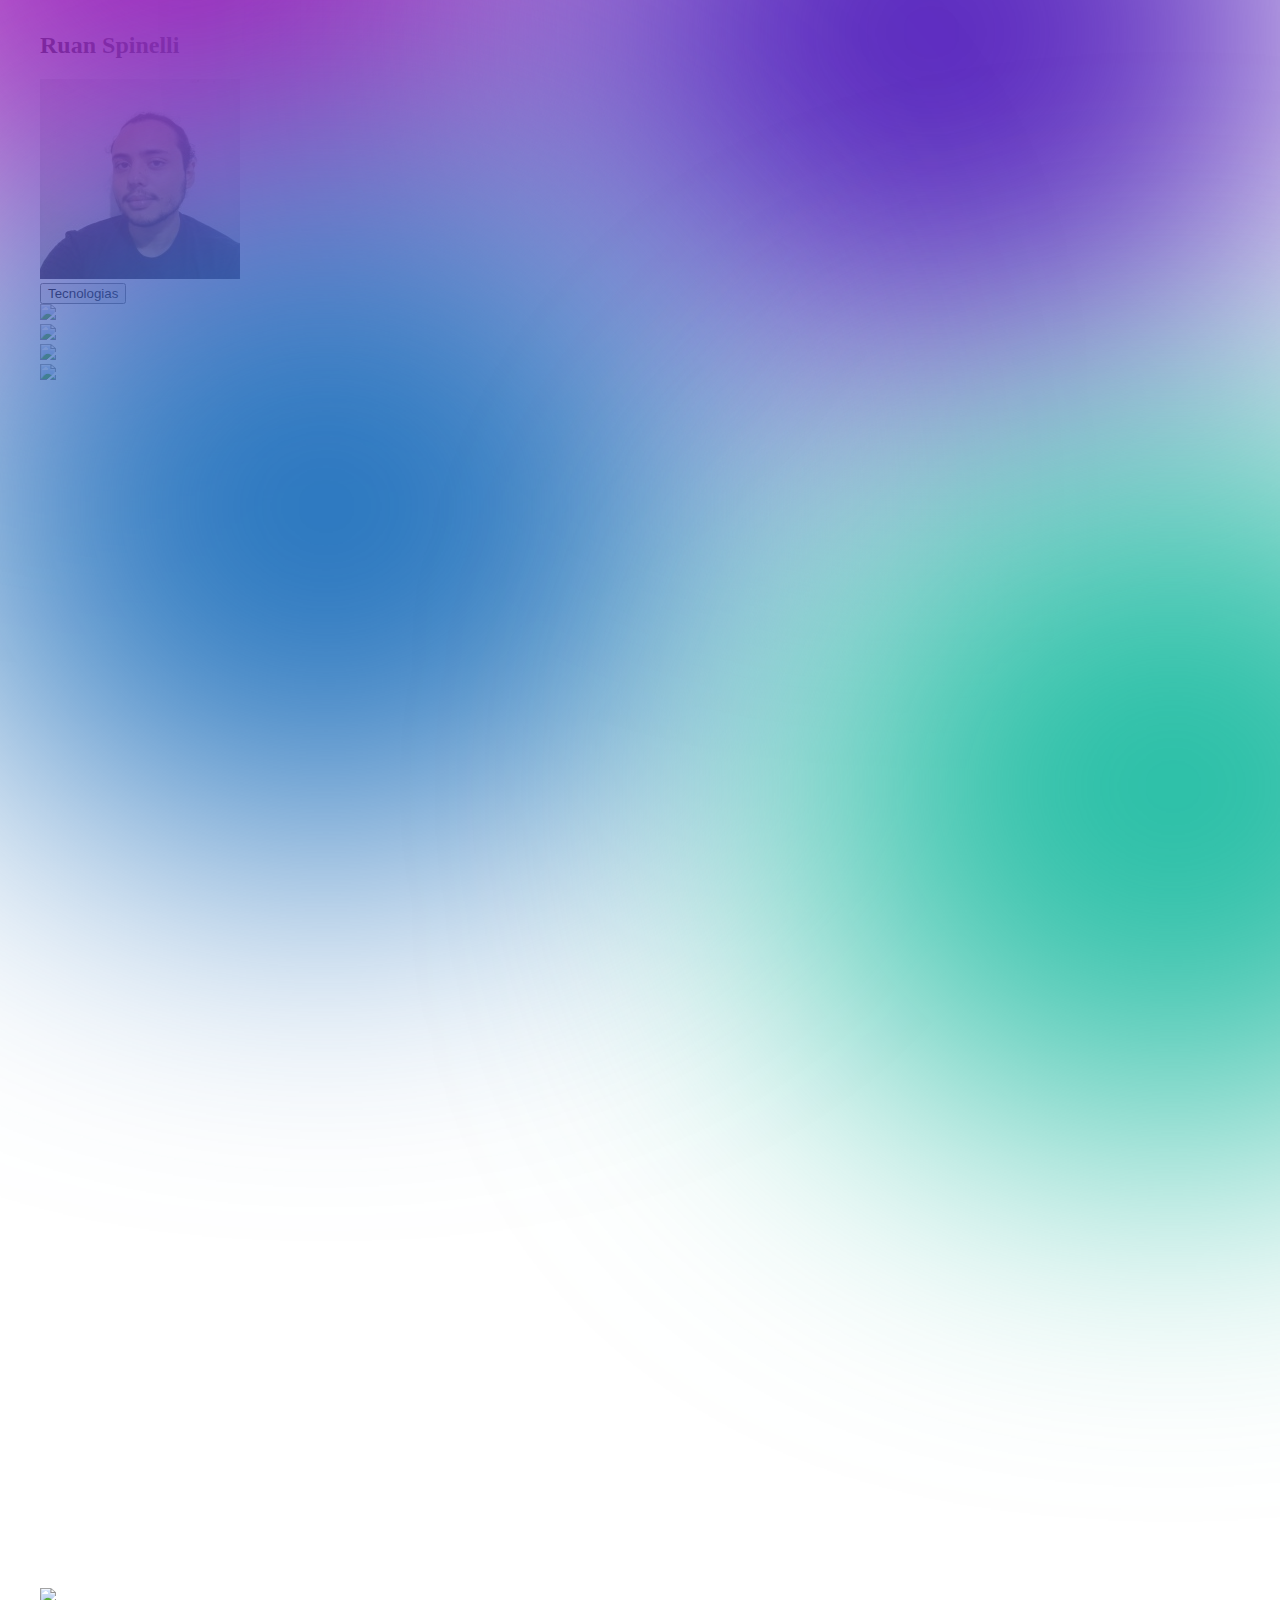
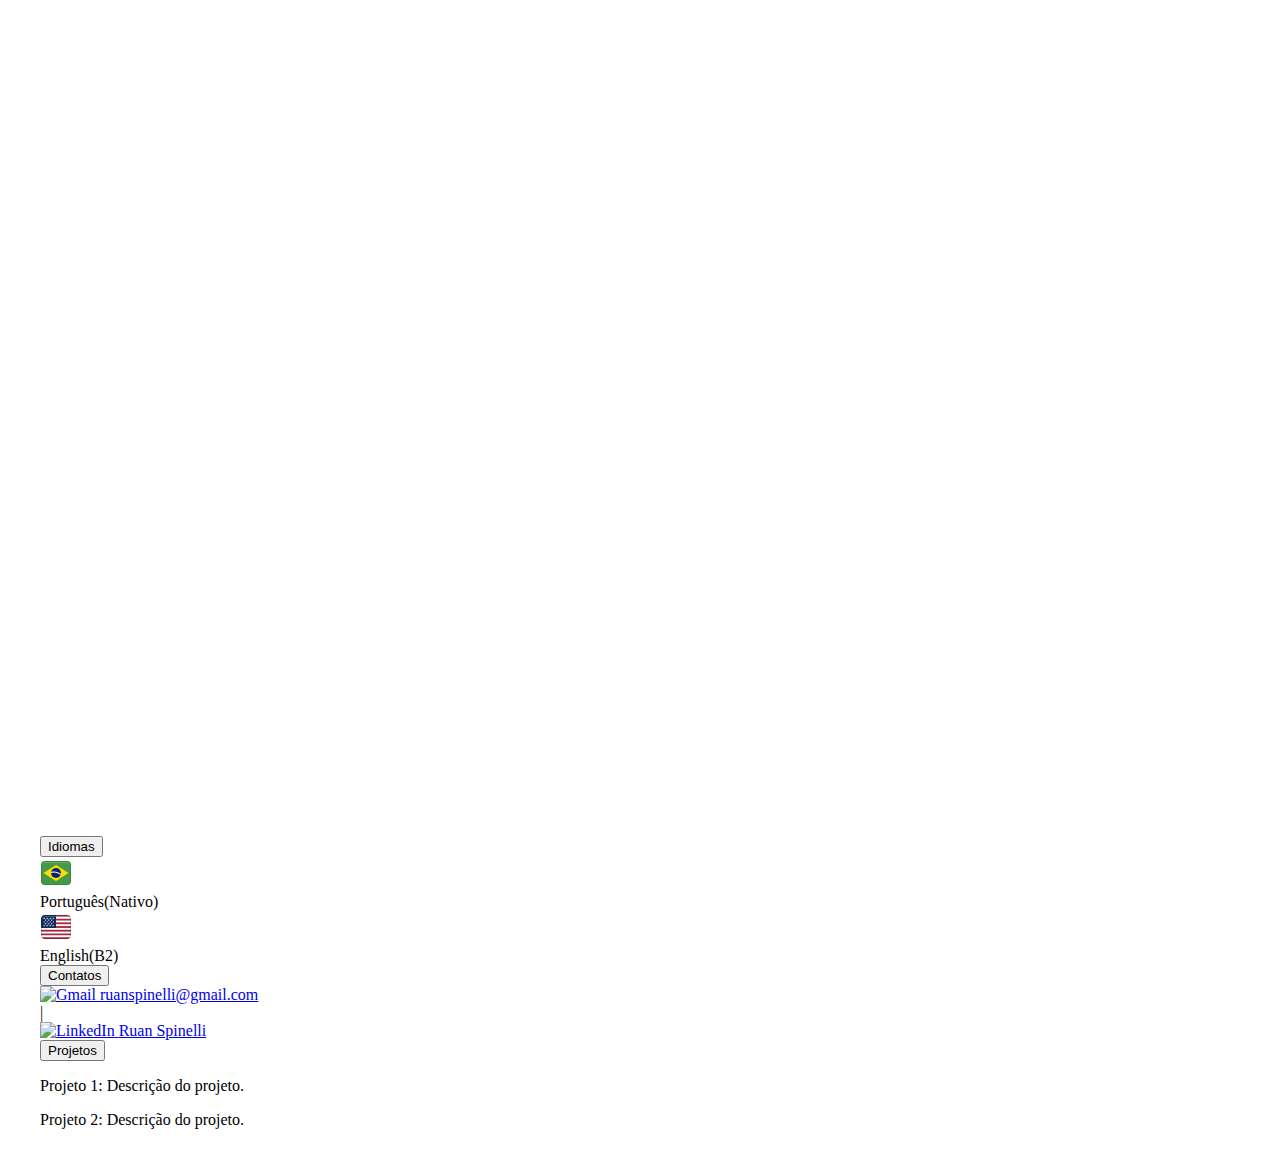
==== commit a852aea4: "contato link corrigido" ====
--- a/portifolio/index.html
+++ b/portifolio/index.html
@@ -158,15 +158,15 @@
                             
                             <div class="container">
                                 <div class="row justify-content-center align-items-center">
-                                    <!-- Gmail -->
+                                    <!-- Gmail (Agora totalmente clicável) -->
                                     <div class="col-12 col-md-auto mb-3 mb-md-0">
-                                        <div class="d-flex flex-column flex-md-row align-items-center">
+                                        <a href="mailto:ruanspinelli@gmail.com" class="text-decoration-none d-flex flex-column flex-md-row align-items-center">
                                             <img src="https://img.shields.io/badge/Gmail-D14836?style=for-the-badge&logo=gmail&logoColor=white" 
                                                  alt="Gmail" 
                                                  class="mb-2 mb-md-0 me-md-2 img-fluid" 
                                                  style="max-height: 28px;">
-                                            <span class="text-break text-center text-md-start">ruanspinelli@gmail.com</span>
-                                        </div>
+                                            <span class="text-break text-center text-md-start text-light">ruanspinelli@gmail.com</span>
+                                        </a>
                                     </div>
                             
                                     <!-- Separador (apenas desktop) -->
@@ -174,18 +174,18 @@
                                         <span class="text-muted">|</span>
                                     </div>
                             
-                                    <!-- LinkedIn -->
+                                    <!-- LinkedIn (Já estava clicável, apenas ajustes de estilo) -->
                                     <div class="col-12 col-md-auto">
-                                        <div class="d-flex flex-column flex-md-row align-items-center">
+                                        <a href="https://www.linkedin.com/in/ruan-spinelli/" 
+                                           target="_blank" 
+                                           rel="nofollow" 
+                                           class="text-decoration-none d-flex flex-column flex-md-row align-items-center">
                                             <img src="https://img.shields.io/badge/linkedin-%230077B5.svg?style=for-the-badge&logo=linkedin&logoColor=white" 
                                                  alt="LinkedIn" 
                                                  class="mb-2 mb-md-0 me-md-2 img-fluid" 
                                                  style="max-height: 28px;">
-                                            <a href="https://www.linkedin.com/in/ruan-spinelli/" 
-                                               target="_blank" 
-                                               rel="nofollow" 
-                                               class="text-break text-center text-md-start">Ruan Spinelli</a>
-                                        </div>
+                                            <span class="text-break text-center text-md-start text-light">Ruan Spinelli</span>
+                                        </a>
                                     </div>
                                 </div>
                             </div>
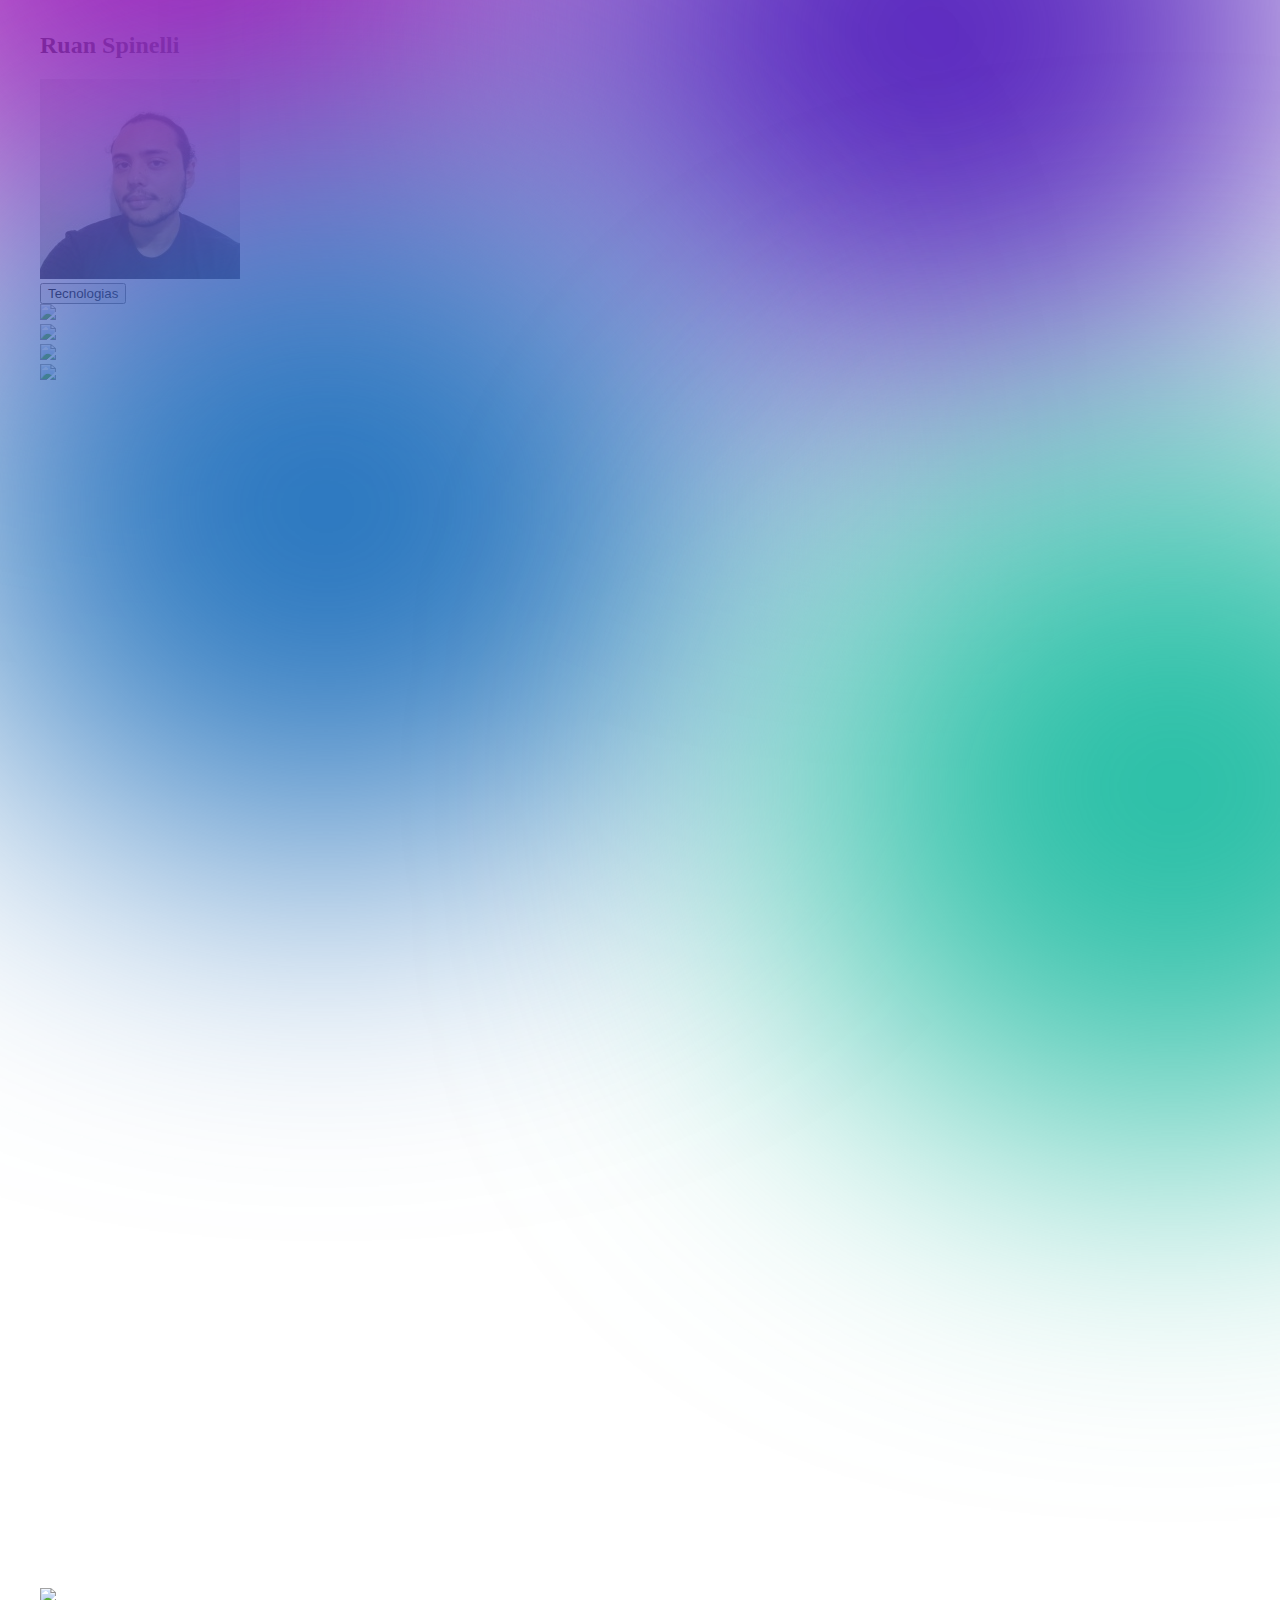
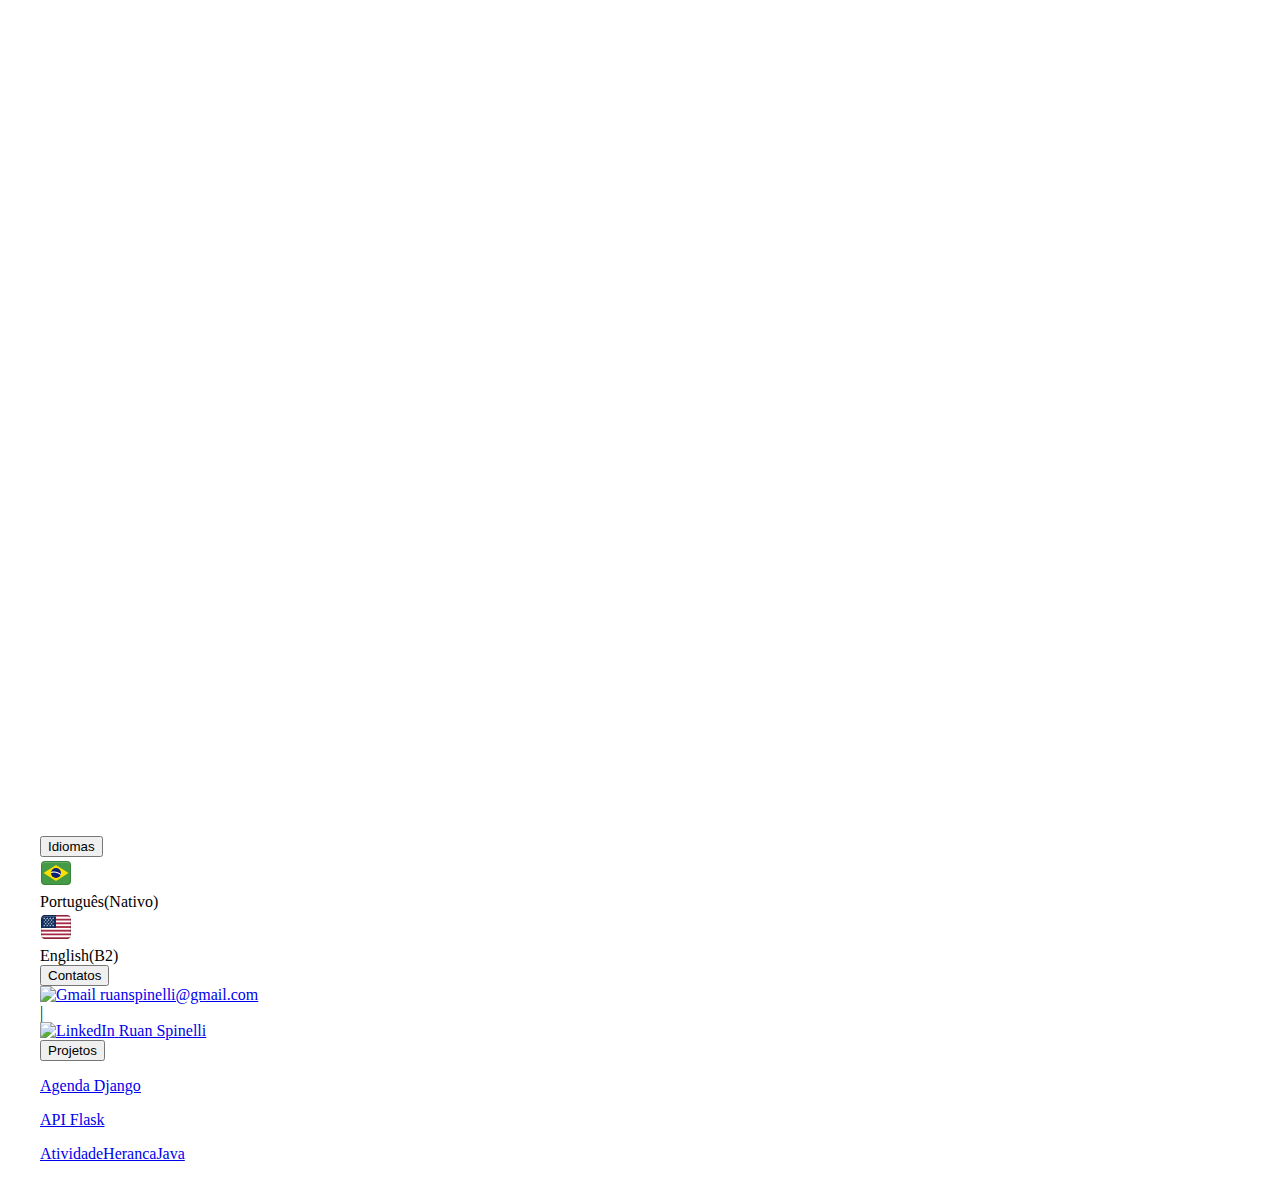
==== commit d30c402a: "Projetos" ====
--- a/portifolio/index.html
+++ b/portifolio/index.html
@@ -153,6 +153,8 @@
                         <button class="btn btn-outline-light rounded rounded-5" type="button" data-bs-toggle="collapse" data-bs-target="#contatos" aria-expanded="false" aria-controls="contatos">
                           Contatos
                         </button>
+
+                        <!--Conteúdos de contatos-->
                         <div class="collapse mt-2" id="contatos">
                           <div class="card card-body text-light bg-dark border-light">
                             
@@ -165,7 +167,7 @@
                                                  alt="Gmail" 
                                                  class="mb-2 mb-md-0 me-md-2 img-fluid" 
                                                  style="max-height: 28px;">
-                                            <span class="text-break text-center text-md-start text-light">ruanspinelli@gmail.com</span>
+                                            <span class="text-break text-center text-md-start text-primary">ruanspinelli@gmail.com</span>
                                         </a>
                                     </div>
                             
@@ -184,7 +186,7 @@
                                                  alt="LinkedIn" 
                                                  class="mb-2 mb-md-0 me-md-2 img-fluid" 
                                                  style="max-height: 28px;">
-                                            <span class="text-break text-center text-md-start text-light">Ruan Spinelli</span>
+                                            <span class="text-break text-center text-md-start text-primary">Ruan Spinelli</span>
                                         </a>
                                     </div>
                                 </div>
@@ -197,9 +199,57 @@
                         </button>
                         <div class="collapse mt-2" id="projetos">
                           <div class="card card-body text-light bg-dark border-light">
-                            <!-- Conteúdo sobre Projetos -->
-                            <p>Projeto 1: Descrição do projeto.</p>
-                            <p>Projeto 2: Descrição do projeto.</p>
+                            
+                            
+                            <div class="container">
+                                <!-- Linha de projetos -->
+                                <div class="row justify-content-center">
+                                    
+                                    <!-- Projeto 1 - Agenda Django -->
+                                    <div class="col-12 col-md-5 col-lg-4 mb-4">
+                                        <a href="https://github.com/RuanSpinelli/agenda_django" 
+                                           target="_blank" 
+                                           rel="nofollow" 
+                                           class="d-block p-3 border rounded text-decoration-none hover-effect">
+                                            <p class="mb-0 text-center text-md-start">
+                                                <i class="fas fa-calendar-alt me-2"></i>
+                                                Agenda Django
+                                            </p>
+                                        </a>
+                                    </div>
+                            
+                                    <!-- Projeto 2 - API Flask -->
+                                    <div class="col-12 col-md-5 col-lg-4 mb-4">
+                                        <a href="https://github.com/RuanSpinelli/api_simples_flask/tree/main" 
+                                           target="_blank" 
+                                           rel="nofollow" 
+                                           class="d-block p-3 border rounded text-decoration-none hover-effect">
+                                            <p class="mb-0 text-center text-md-start">
+                                                <i class="fas fa-code me-2"></i>
+                                                API Flask
+                                            </p>
+                                        </a>
+                                    </div>
+                                    
+                                    <!-- Projeto 3 - Herança com Java -->
+                                    <div class="col-12 col-md-5 col-lg-4 mb-4">
+                                        <a href="https://github.com/RuanSpinelli/AtividadeHerancaJava" 
+                                           target="_blank" 
+                                           rel="nofollow" 
+                                           class="d-block p-3 border rounded text-decoration-none hover-effect">
+                                            <p class="mb-0 text-center text-md-start">
+                                                <i class="fas fa-code me-2"></i>
+                                                AtividadeHerancaJava
+                                            </p>
+                                        </a>
+                                    </div>
+                                </div>
+                            </div>
+
+
+
+
+
                           </div>
                         </div>
                     </div>
